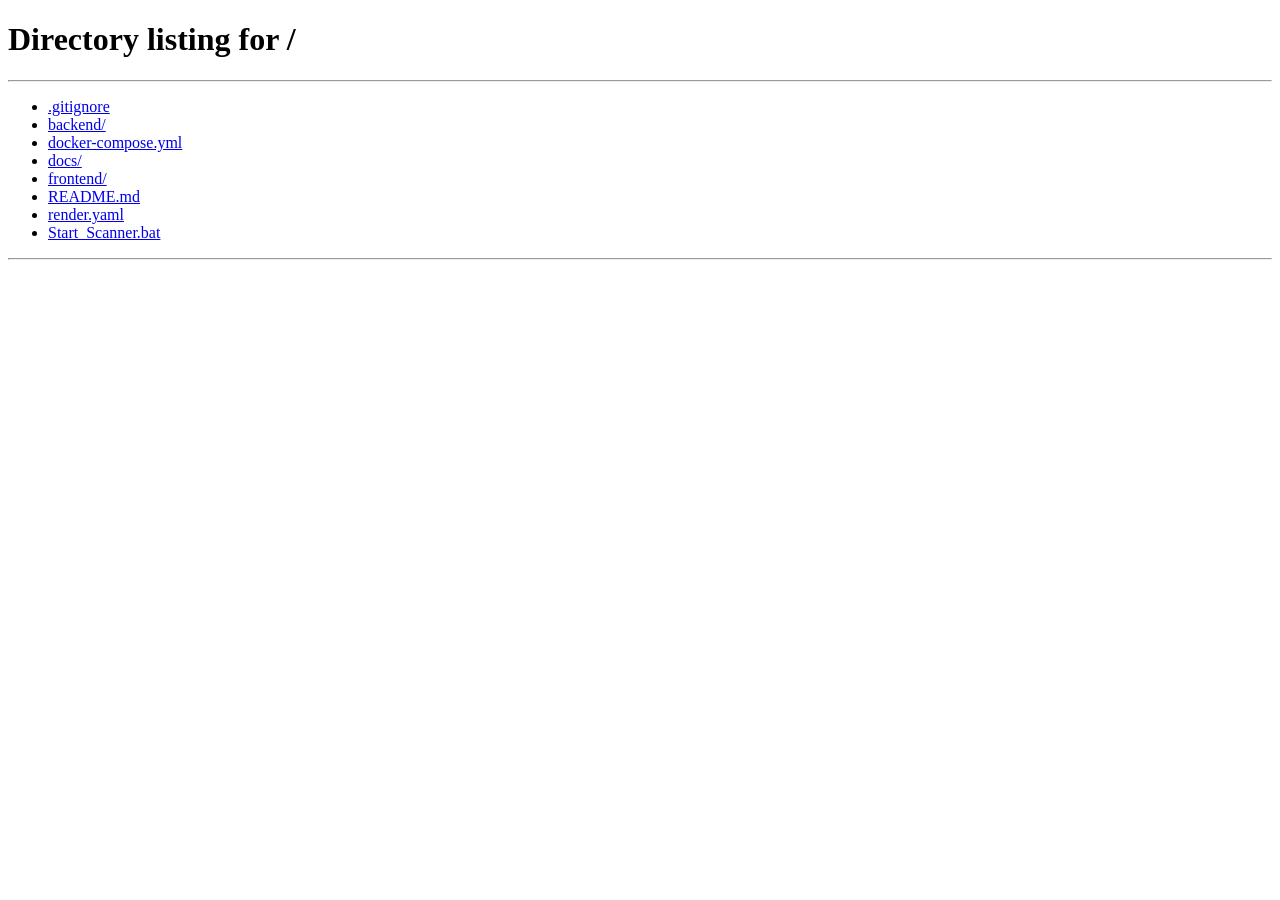
==== frontend/admin.html @ de0b8cde "Build responsive multi-page scanner dashboard and trade journal" ====
<!DOCTYPE html>
<html lang="en">
<head>
    <meta charset="UTF-8">
    <meta name="viewport" content="width=device-width, initial-scale=1.0">
    <title>Admin Console | PUMP_SCANNER</title>
    <meta name="description" content="Monitor active socket threads, memory logs, and update system scanner configurations and role feature flags.">
    
    <!-- Custom Cyberpunk Google Fonts -->
    <link rel="preconnect" href="https://fonts.googleapis.com">
    <link rel="preconnect" href="https://fonts.gstatic.com" crossorigin>
    <link href="https://fonts.googleapis.com/css2?family=Chakra+Petch:ital,wght@0,300;0,400;0,500;0,600;0,700;1,300;1,400&family=Share+Tech+Mono&display=swap" rel="stylesheet">
    
    <!-- Font Awesome Icons -->
    <link rel="stylesheet" href="https://cdnjs.cloudflare.com/ajax/libs/font-awesome/6.4.0/css/all.min.css">
    
    <!-- Local Stylesheet -->
    <link rel="stylesheet" href="style.css">
    <!-- TradingView widget client -->
    <script type="text/javascript" src="https://s3.tradingview.com/tv.js"></script>
</head>
<body>
    <div class="scanlines"></div>
    <div class="glow-orb orb-1"></div>
    <div class="glow-orb orb-2"></div>
    <div class="terminal-container">
        <header class="terminal-header">
            <div class="header-logo">
                <div class="pulse-icon red-pulse" id="scanner-state-pulse"></div>
                <h1>PUMP_SCANNER//<span class="version-tag">v2.2.0-ACCUM</span></h1>
            </div>
            
            <!-- Navigation Tabs (desktop) -->
            <nav class="header-nav" id="header-nav" style="display: none;">
                <a href="/" class="nav-item" id="nav-dashboard">
                    <i class="fa-solid fa-chart-pie"></i> <span data-translate="DASHBOARD">DASHBOARD</span>
                </a>
                <a href="/admin" class="nav-item" id="nav-admin" style="display: none;">
                    <i class="fa-solid fa-user-shield"></i> <span data-translate="ADMIN_CONSOLE">ADMIN_CONSOLE</span>
                </a>
                <a href="/calculator" class="nav-item" id="nav-compound">
                    <i class="fa-solid fa-calculator"></i> <span data-translate="COMPOUND_INTEREST">COMPOUND INTEREST</span>
                </a>
                <a href="/trades" class="nav-item" id="nav-ledger">
                    <i class="fa-solid fa-book"></i> <span data-translate="MY_TRADES_LEDGER">MY_TRADES (🔒)</span>
                </a>
            </nav>
            
            <!-- Toggles Deck -->
            <div class="header-controls">
                <!-- User Profile Badge -->
                <div class="user-profile-badge" id="user-profile-badge" style="display: none;">
                    <img src="" alt="Avatar" id="user-avatar" class="user-avatar">
                    <div class="user-info-text">
                        <span id="user-name" class="user-name">Loading...</span>
                        <span id="user-role-badge" class="badge">USER</span>
                    </div>
                    <button type="button" class="btn-logout" id="btn-logout" title="Sign Out">
                        <i class="fa-solid fa-right-from-bracket"></i>
                    </a>
                </div>

                <button type="button" class="btn-control" id="btn-theme-toggle" title="Toggle Light/Dark Mode">
                    <i class="fa-solid fa-moon"></i>
                </a>
                <button type="button" class="btn-control" id="btn-lang-toggle" title="Switch Language">
                    <span>ES</span>
                </a>
            </div>

            <div class="header-stats">
                <div class="stat-box">
                    <span class="stat-label" data-translate="SYSTEM_STATUS">SYSTEM_STATUS</span>
                    <span class="stat-value text-red" id="system-status-text">OFFLINE</span>
                </div>
                <div class="stat-box">
                    <span class="stat-label" data-translate="TRACKED_PAIRS">TRACKED_PAIRS</span>
                    <span class="stat-value text-cyan" id="tracked-pairs-count">0</span>
                </div>
                <div class="stat-box">
                    <span class="stat-label" data-translate="RATE_LIMIT">RATE_LIMIT</span>
                    <span class="stat-value text-green" id="rate-limit-status">NOMINAL</span>
                </div>
            </div>
        </header>
        <div class="mobile-status-strip" id="mobile-status-strip" style="display:none;">
            <div class="mss-item">
                <span class="mss-dot" id="mss-pulse"></span>
                <span class="mss-label" id="mss-status">OFFLINE</span>
            </div>
            <div class="mss-item">
                <i class="fa-solid fa-satellite-dish"></i>
                <span id="mss-pairs">0 PAIRS</span>
            </div>
            <div class="mss-item">
                <i class="fa-solid fa-signal"></i>
                <span id="mss-rate">NOMINAL</span>
            </div>
            <button class="mss-settings-btn" id="btn-mobile-settings" title="Settings">
                <i class="fa-solid fa-sliders"></i>
            </button>
        </div>
        <section class="grid-panel admin-console-panel" id="admin-console-panel" style="margin-top: 15px;">
            <div class="panel-header" style="justify-content: space-between; align-items: center; width: 100%;">
                <div style="display: flex; align-items: center; gap: 10px;">
                    <i class="fa-solid fa-user-shield text-gold"></i>
                    <h2>ADMIN_CONSOLE // <span class="version-tag text-gold" id="admin-sub-title">USER_ROLES</span></h2>
                </div>
                <div class="admin-tab-group" style="display: flex; gap: 10px;">
                    <button class="btn btn-sm btn-outline active" id="admin-tab-users" style="padding: 4px 10px; font-size: 11px;"><i class="fa-solid fa-users"></i> CMDB USER MANAGER</button>
                    <button class="btn btn-sm btn-outline" id="admin-tab-features" style="padding: 4px 10px; font-size: 11px;"><i class="fa-solid fa-toggle-on"></i> FEATURE FLAGS</button>
                    <button class="btn btn-sm btn-outline" id="admin-tab-stats" style="padding: 4px 10px; font-size: 11px;"><i class="fa-solid fa-chart-line"></i> SYSTEM MONITOR</button>
                </div>
            </div>
            <div class="panel-body flex-column">
                <!-- Tab Content: User Manager -->
                <div id="admin-view-users" class="admin-sub-view">
                    <div class="table-wrapper">
                        <table class="watchlist-table admin-users-table">
                            <thead>
                                <tr>
                                    <th>Name</th>
                                    <th>Email / ID</th>
                                    <th>Role Status</th>
                                    <th>Created At</th>
                                    <th>DB Actions</th>
                                </tr>
                            </thead>
                            <tbody id="admin-users-table-body">
                                <tr>
                                    <td colspan="5" class="table-placeholder">Loading users database...</td>
                                </tr>
                            </tbody>
                        </table>
                    </div>
                </div>
                
                <!-- Tab Content: System Diagnostics -->
                <div id="admin-view-stats" class="admin-sub-view" style="display: none;">
                    <div class="admin-stats-grid">
                        <div class="stat-card">
                            <i class="fa-solid fa-users fa-2x text-blue"></i>
                            <div class="stat-value" id="stat-total-users">0</div>
                            <div class="stat-label">TOTAL REGISTERED USERS</div>
                        </div>
                        <div class="stat-card">
                            <i class="fa-solid fa-key fa-2x text-green"></i>
                            <div class="stat-value" id="stat-active-sessions">0</div>
                            <div class="stat-label">ACTIVE SESSIONS</div>
                        </div>
                        <div class="stat-card">
                            <i class="fa-solid fa-satellite fa-2x text-orange"></i>
                            <div class="stat-value" id="stat-monitored-pairs">0</div>
                            <div class="stat-label">MONITORED PAIRS</div>
                        </div>
                        <div class="stat-card">
                            <i class="fa-solid fa-bell fa-2x text-red"></i>
                            <div class="stat-value" id="stat-alerts-dispatched">0</div>
                            <div class="stat-label">ALERTS DISPATCHED</div>
                        </div>
                    </div>
                </div>

                <!-- Tab Content: Feature Flags Manager -->
                <div id="admin-view-features" class="admin-sub-view" style="display: none;">
                    <div class="table-wrapper">
                        <table class="watchlist-table admin-features-table">
                            <thead>
                                <tr>
                                    <th style="text-align: left;">Role</th>
                                    <th>Webhook URL Settings</th>
                                    <th>LLM Integration (SSO)</th>
                                    <th>Compound Calculator</th>
                                    <th>Trades Ledger</th>
                                    <th>Intelligence Simulator</th>
                                </tr>
                            </thead>
                            <tbody id="admin-features-table-body">
                                <tr>
                                    <td colspan="6" class="table-placeholder">Loading features configuration...</td>
                                </tr>
                            </tbody>
                        </table>
                    </div>
                </div>
            </div>
        </section>
    </div>
    
    <div id="login-overlay" class="login-overlay" style="display: none;">
        <div class="login-card">
            <!-- Dev notification for confirmation/reset codes -->
            <div id="dev-code-toast" class="dev-code-toast" style="display: none;">
                <i class="fa-solid fa-bug text-orange"></i>
                <div class="toast-content" style="flex: 1; text-align: left;">
                    <strong style="color: var(--orange); font-size: 11px;">DEVELOPER NOTIFICATION:</strong>
                    <div id="dev-code-text" style="font-family: monospace; font-size: 13px; color: #fff; margin-top: 2px;">Code: 123456</div>
                </div>
            </div>

            <div class="login-logo">
                <div class="pulse-icon red-pulse"></div>
                <h2>PUMP_SCANNER//<span class="version-tag">PORTAL</span></h2>
            </div>
            <p class="login-subtitle">SECURE TERMINAL ACCESS GATED</p>
            
            <!-- Views container -->
            <!-- 1. LOGIN / SIGNUP VIEW -->
            <div id="auth-panel-main">
                <div class="auth-tabs">
                    <button class="auth-tab active" id="tab-login">SIGN IN</button>
                    <button class="auth-tab" id="tab-signup">REGISTER</button>
                </div>
                
                <!-- LOGIN FORM -->
                <form id="form-login" class="auth-form-sub">
                    <div class="form-group">
                        <label>USERNAME OR EMAIL</label>
                        <input type="text" id="login-username" required placeholder="admin / email@example.com">
                    </div>
                    <div class="form-group">
                        <label>PASSWORD</label>
                        <div class="password-input-wrapper">
                            <input type="password" id="login-password" required placeholder="••••••••">
                            <button type="button" class="btn-toggle-password" onclick="togglePasswordVisibility('login-password')">
                                <i class="fa-solid fa-eye"></i>
                            </button>
                        </div>
                    </div>
                    <button type="submit" class="btn btn-primary btn-block" style="margin-top: 15px;">AUTHENTICATE</button>
                    <p class="auth-footer-link" style="margin-top: 12px; font-size: 11px; text-align: center;"><a href="#" id="link-forgot-password" style="color: var(--yellow); text-decoration: none;">Forgot password?</a></p>
                </form>
                
                <!-- SIGNUP FORM -->
                <form id="form-signup" class="auth-form-sub" style="display: none;">
                    <div class="form-group">
                        <label>FULL NAME</label>
                        <input type="text" id="signup-name" required placeholder="John Doe">
                    </div>
                    <div class="form-group">
                        <label>EMAIL ADDRESS</label>
                        <input type="email" id="signup-email" required placeholder="name@domain.com">
                    </div>
                    <div class="form-group">
                        <label>PASSWORD</label>
                        <div class="password-input-wrapper">
                            <input type="password" id="signup-password" required placeholder="Min 6 characters">
                            <button type="button" class="btn-toggle-password" onclick="togglePasswordVisibility('signup-password')">
                                <i class="fa-solid fa-eye"></i>
                            </button>
                        </div>
                    </div>
                    <button type="submit" class="btn btn-primary btn-block" style="margin-top: 15px;">CREATE ACCOUNT</button>
                </form>
            </div>
            
            <!-- 2. CONFIRM EMAIL VIEW -->
            <div id="auth-panel-confirm" style="display: none;">
                <h3 class="auth-view-title" style="margin-top: 10px; color: var(--blue);"><i class="fa-regular fa-envelope"></i> CONFIRM YOUR EMAIL</h3>
                <p class="auth-view-desc" style="font-size: 11px; color: var(--text-dim); margin-top: 5px; line-height: 1.4;">A 6-digit confirmation code has been generated. Enter it below to verify your email address.</p>
                <form id="form-confirm" style="margin-top: 15px;">
                    <div class="form-group">
                        <label>CONFIRMATION CODE</label>
                        <input type="text" id="confirm-code" required maxlength="6" placeholder="123456" style="text-align: center; font-size: 18px; letter-spacing: 4px; font-family: monospace;">
                    </div>
                    <button type="submit" class="btn btn-primary btn-block" style="margin-top: 15px;">VERIFY EMAIL</button>
                    <p class="auth-footer-link" style="margin-top: 12px; font-size: 11px; text-align: center;"><a href="#" id="link-confirm-back" style="color: var(--yellow); text-decoration: none;">Back to Sign In</a></p>
                </form>
            </div>
            
            <!-- 3. FORGOT PASSWORD VIEW -->
            <div id="auth-panel-forgot" style="display: none;">
                <h3 class="auth-view-title" style="margin-top: 10px; color: var(--orange);"><i class="fa-solid fa-key"></i> RESET PASSWORD</h3>
                <p class="auth-view-desc" style="font-size: 11px; color: var(--text-dim); margin-top: 5px; line-height: 1.4;">Enter your registered email address to request a security reset code.</p>
                <form id="form-forgot" style="margin-top: 15px;">
                    <div class="form-group">
                        <label>EMAIL ADDRESS</label>
                        <input type="email" id="forgot-email" required placeholder="name@domain.com">
                    </div>
                    <button type="submit" class="btn btn-primary btn-block" style="margin-top: 15px;">REQUEST RESET CODE</button>
                    <p class="auth-footer-link" style="margin-top: 12px; font-size: 11px; text-align: center;"><a href="#" id="link-forgot-back" style="color: var(--yellow); text-decoration: none;">Back to Sign In</a></p>
                </form>
            </div>
            
            <!-- 4. RESET PASSWORD VIEW -->
            <div id="auth-panel-reset" style="display: none;">
                <h3 class="auth-view-title" style="margin-top: 10px; color: var(--red);"><i class="fa-solid fa-lock"></i> ENTER NEW PASSWORD</h3>
                <p class="auth-view-desc" style="font-size: 11px; color: var(--text-dim); margin-top: 5px; line-height: 1.4;">A reset code has been generated. Enter the code and your new password below.</p>
                <form id="form-reset" style="margin-top: 15px;">
                    <div class="form-group">
                        <label>RESET SECURITY CODE</label>
                        <input type="text" id="reset-token" required placeholder="123456" style="text-align: center; font-size: 16px; letter-spacing: 2px; font-family: monospace;">
                    </div>
                    <div class="form-group">
                        <label>NEW PASSWORD</label>
                        <div class="password-input-wrapper">
                            <input type="password" id="reset-password" required placeholder="Min 6 characters">
                            <button type="button" class="btn-toggle-password" onclick="togglePasswordVisibility('reset-password')">
                                <i class="fa-solid fa-eye"></i>
                            </button>
                        </div>
                    </div>
                    <button type="submit" class="btn btn-primary btn-block" style="margin-top: 15px;">UPDATE PASSWORD</button>
                    <p class="auth-footer-link" style="margin-top: 12px; font-size: 11px; text-align: center;"><a href="#" id="link-reset-back" style="color: var(--yellow); text-decoration: none;">Back to Sign In</a></p>
                </form>
            </div>
            
            <!-- Pre-seeded hint for testers -->
            <div class="preseeded-hint" style="margin-top: 20px; padding-top: 12px; border-top: 1px dashed var(--border-color); font-size: 10px; color: var(--text-dim); text-align: left; line-height: 1.5;">
                <p style="font-weight: bold; color: var(--yellow); margin-bottom: 4px; letter-spacing: 0.5px;">DEVELOPMENT TEST CREDENTIALS:</p>
                <div style="display: flex; justify-content: space-between;">
                    <span>ADMIN: <code style="color: #fff; background: rgba(255,255,255,0.08); padding: 1px 4px; border-radius: 2px;">admin</code> / <code style="color: #fff; background: rgba(255,255,255,0.08); padding: 1px 4px; border-radius: 2px;">admin</code></span>
                    <span>USER: <code style="color: #fff; background: rgba(255,255,255,0.08); padding: 1px 4px; border-radius: 2px;">user</code> / <code style="color: #fff; background: rgba(255,255,255,0.08); padding: 1px 4px; border-radius: 2px;">user</code></span>
                </div>
            </div>
        </div>
    </div>
    <div id="ledger-locked-modal" class="modal-overlay" style="display: none;">
        <div class="modal-content glass-card">
            <div class="modal-header">
                <h3 class="text-orange"><i class="fa-solid fa-lock"></i> TRADES LEDGER UNLOCK REQUIREMENT</h3>
                <button class="btn-close-modal" id="btn-close-ledger-modal">&times;</button>
            </div>
            <div class="modal-body text-center">
                <div class="lock-visual-container">
                    <i class="fa-solid fa-user-lock fa-4x text-orange glow-text-orange"></i>
                </div>
                <h4 class="premium-feature-title">MY TRADES LEDGER (PREMIUM ANALYTICAL TOOL)</h4>
                <p class="modal-desc">
                    The Trades Ledger is an advanced analytical feature designed to automatically record, track, and score your breakout trade ideas taken directly from the live terminal feed.
                </p>
                <div class="premium-tier-details">
                    <div class="premium-badge-group">
                        <span class="badge badge-bd">BLACK DIAMOND</span>
                        <span class="badge badge-prem">PREMIUM ONLY</span>
                    </div>
                    <p class="stripe-hint">
                        Stripe payment integration & automated subscription billing is currently in staging/development.
                    </p>
                </div>
                <div class="modal-actions">
                    <button class="btn btn-primary" id="btn-close-ledger-modal-ok">ACKNOWLEDGE</button>
                </div>
            </div>
        </div>
    </div>
    <nav class="mobile-bottom-nav" id="mobile-bottom-nav" style="display:none;">
            <a href="/#radar" class="mob-nav-btn" id="mob-btn-dash">
                <i class="fa-solid fa-chart-pie"></i>
                <span>RADAR</span>
            </a>
            <a href="/#accum" class="mob-nav-btn" id="mob-btn-accum">
                <i class="fa-solid fa-magnifying-glass-chart"></i>
                <span>ACCUM</span>
            </a>
            <a href="/#watchlist" class="mob-nav-btn" id="mob-btn-watchlist">
                <i class="fa-solid fa-table-list"></i>
                <span>WATCH</span>
            </a>
            <a href="/calculator" class="mob-nav-btn" id="mob-btn-calc">
                <i class="fa-solid fa-calculator"></i>
                <span>CALC</span>
            </a>
            <a href="/trades" class="mob-nav-btn" id="mob-btn-trades">
                <i class="fa-solid fa-book"></i>
                <span>MY TRADES</span>
            </a>
            <a href="/admin" class="mob-nav-btn" id="mob-btn-admin" style="display:none;">
                <i class="fa-solid fa-user-shield"></i>
                <span>ADMIN</span>
            </a>
        </nav>
    <div class="mobile-drawer" id="mobile-drawer">
            <div class="drawer-handle"></div>
            <div class="drawer-header">
                <div style="display:flex;align-items:center;gap:8px;">
                    <i class="fa-solid fa-sliders text-cyan"></i>
                    <span class="drawer-title" data-translate="CONTROL_DECK">CONTROL_DECK</span>
                </div>
                <button class="drawer-close-btn" id="btn-drawer-close"><i class="fa-solid fa-xmark"></i></button>
            </div>
            <div class="drawer-body">
                <!-- Scanner Engine Controls -->
                <div class="drawer-section">
                    <div class="drawer-section-title">SCANNER ENGINE</div>
                    <div class="drawer-action-row">
                        <button class="btn btn-primary" id="btn-start-scanner-mobile">
                            <i class="fa-solid fa-play"></i> <span data-translate="START_SCANNER">START</span>
                        </button>
                        <button class="btn btn-danger disabled" id="btn-stop-scanner-mobile" disabled>
                            <i class="fa-solid fa-stop"></i> <span data-translate="STOP_SCANNER">STOP</span>
                        </button>
                    </div>
                </div>
                <!-- Quick Stats -->
                <div class="drawer-section">
                    <div class="drawer-section-title">LIVE STATS</div>
                    <div class="drawer-stats-grid">
                        <div class="drawer-stat">
                            <span class="drawer-stat-label" data-translate="SYSTEM_STATUS">STATUS</span>
                            <span class="drawer-stat-value text-red" id="drawer-status-text">OFFLINE</span>
                        </div>
                        <div class="drawer-stat">
                            <span class="drawer-stat-label" data-translate="TRACKED_PAIRS">PAIRS</span>
                            <span class="drawer-stat-value text-cyan" id="drawer-pairs-count">0</span>
                        </div>
                        <div class="drawer-stat">
                            <span class="drawer-stat-label" data-translate="RATE_LIMIT">RATE</span>
                            <span class="drawer-stat-value text-green" id="drawer-rate-status">NOMINAL</span>
                        </div>
                    </div>
                </div>
                <!-- Config Form (mirror of desktop) -->
                <div class="drawer-section drawer-config">
                    <div class="drawer-section-title">CONFIGURATION</div>
                    <div class="form-group">
                        <label>SCAN INTERVAL (SEC)</label>
                        <input type="number" id="mob-interval-sec" min="10" max="3600" placeholder="30">
                    </div>
                    <div class="form-group">
                        <label>MAX PAIRS</label>
                        <input type="number" id="mob-max-pairs" min="5" max="500" placeholder="50">
                    </div>
                    <div class="form-row">
                        <div class="form-group">
                            <label>VOL GATE</label>
                            <div class="input-suffix">
                                <input type="number" id="mob-vol-threshold" step="0.1" min="1" max="20" placeholder="3.0">
                                <span class="suffix">x</span>
                            </div>
                        </div>
                        <div class="form-group">
                            <label>PRICE GATE</label>
                            <div class="input-suffix">
                                <input type="number" id="mob-price-threshold" step="0.1" min="0.1" max="15" placeholder="1.5">
                                <span class="suffix">%</span>
                            </div>
                        </div>
                    </div>
                    <button class="btn btn-secondary btn-block" id="btn-save-settings-mobile">
                        <i class="fa-solid fa-floppy-disk"></i> SAVE CONFIG
                    </button>
                </div>
                <!-- Exchanges -->  
                <div class="drawer-section">
                    <div class="drawer-section-title">EXCHANGES</div>
                    <div class="drawer-chip-group">
                        <label class="drawer-chip">
                            <input type="checkbox" id="mob-chk-binance" checked> BINANCE
                        </label>
                        <label class="drawer-chip">
                            <input type="checkbox" id="mob-chk-bybit"> BYBIT
                        </label>
                        <label class="drawer-chip">
                            <input type="checkbox" id="mob-chk-hyperliquid"> HYPERLIQUID
                        </label>
                        <label class="drawer-chip">
                            <input type="checkbox" id="mob-chk-spot" checked> SPOT
                        </label>
                        <label class="drawer-chip">
                            <input type="checkbox" id="mob-chk-futures"> FUTURES
                        </label>
                    </div>
                </div>
                <!-- Simulate -->
                <div class="drawer-section" id="mobile-simulation-section" style="display: none;">
                    <div class="drawer-section-title">SIMULATE ALERT</div>
                    <button class="btn btn-neon btn-block" id="btn-sim-mobile">
                        <i class="fa-solid fa-bolt"></i> FIRE SIMULATED ALERT
                    </button>
                </div>
                <!-- Theme & Lang -->
                <div class="drawer-section">
                    <div class="drawer-section-title">APPEARANCE</div>
                    <div class="drawer-action-row">
                        <button class="btn btn-secondary" id="btn-theme-mobile">
                            <i class="fa-solid fa-moon"></i> THEME
                        </button>
                        <button class="btn btn-secondary" id="btn-lang-mobile">
                            <i class="fa-solid fa-language"></i> <span id="drawer-lang-label">ES</span>
                        </button>
                        <button class="btn btn-danger" id="btn-logout-mobile">
                            <i class="fa-solid fa-right-from-bracket"></i> SIGN OUT
                        </button>
                    </div>
                </div>
            </div>
        </div>

    <!-- App scripts -->
    <script type="module" src="common.js"></script>
    <script type="module" src="admin.js"></script>
</body>
</html>
---- frontend/style.css ----
/* -------------------------------------------------------------------------- */
/* 1. CORE DESIGN SYSTEM & VARIABLES                                          */
/* -------------------------------------------------------------------------- */

:root {
    --bg-base: #06090f;
    --bg-surface: #0c111c;
    --bg-surface-glow: #121a2c;
    --border-color: #1a2538;
    --border-color-glow: #283a58;
    
    /* Neon Colors */
    --cyan: #00f0ff;
    --cyan-glow: rgba(0, 240, 255, 0.25);
    --green: #39ff14;
    --green-glow: rgba(57, 255, 20, 0.25);
    --orange: #ff5e00;
    --orange-glow: rgba(255, 94, 0, 0.25);
    --red: #ff0055;
    --red-glow: rgba(255, 0, 85, 0.25);
    --purple: #bf5fff;
    --purple-glow: rgba(191, 95, 255, 0.25);
    --yellow: #f0c000;
    --yellow-glow: rgba(240, 192, 0, 0.25);
    
    /* Text states */
    --text-primary: #e2eaf4;
    --text-secondary: #8b9bb4;
    --text-dim: #4f5d75;
    
    /* Font families */
    --font-mono: 'Share Tech Mono', monospace;
    --font-sans: 'Chakra Petch', sans-serif;
    
    --transition-fast: 0.15s ease;
    --transition-norm: 0.3s cubic-bezier(0.16, 1, 0.3, 1);
}

/* Light Mode Theme Overrides */
body.light-mode {
    --bg-base: #f0f3f6;
    --bg-surface: #ffffff;
    --bg-surface-glow: #eef2f7;
    --border-color: #d1d9e6;
    --border-color-glow: #a4b3cc;
    
    /* Light Theme Text states */
    --text-primary: #1e293b;
    --text-secondary: #64748b;
    --text-dim: #94a3b8;
    
    /* High-contrast colors for Light Mode */
    --cyan: #008fa3;
    --cyan-glow: rgba(0, 143, 163, 0.15);
    --green: #0e8a16;
    --green-glow: rgba(14, 138, 22, 0.15);
    --orange: #c85300;
    --orange-glow: rgba(200, 83, 0, 0.15);
    --red: #d10043;
    --red-glow: rgba(209, 0, 67, 0.15);
    --purple: #8b2be2;
    --purple-glow: rgba(139, 43, 226, 0.15);
    --yellow: #b58a00;
    --yellow-glow: rgba(181, 138, 0, 0.15);
}

body.light-mode .scanlines {
    opacity: 0.1;
}

body.light-mode .glow-orb {
    opacity: 0.04;
}

body.light-mode .btn-secondary {
    background-color: var(--bg-surface-glow);
    color: var(--text-primary);
    border-color: var(--border-color-glow);
}
body.light-mode .btn-secondary:hover {
    background-color: var(--border-color);
    border-color: var(--text-secondary);
}

/* Reset and Globals */
* {
    box-sizing: border-box;
    margin: 0;
    padding: 0;
    font-family: var(--font-sans);
}

body {
    background-color: var(--bg-base);
    color: var(--text-primary);
    overflow-x: hidden;
    overflow-y: auto;
    min-height: 100vh;
    width: 100%;
    position: relative;
}

img,
canvas,
iframe,
video {
    max-width: 100%;
}

input,
select,
textarea,
button {
    max-width: 100%;
}

/* Custom Scrollbars */
::-webkit-scrollbar {
    width: 6px;
    height: 6px;
}
::-webkit-scrollbar-track {
    background: var(--bg-base);
}
::-webkit-scrollbar-thumb {
    background: var(--border-color);
    border-radius: 3px;
}
::-webkit-scrollbar-thumb:hover {
    background: var(--border-color-glow);
}

/* -------------------------------------------------------------------------- */
/* 2. BACKGROUND ATMOSPHERICS                                                */
/* -------------------------------------------------------------------------- */

/* Scanline Effect */
.scanlines {
    position: fixed;
    top: 0;
    left: 0;
    width: 100vw;
    height: 100vh;
    background: linear-gradient(
        rgba(18, 16, 16, 0) 50%, 
        rgba(0, 0, 0, 0.25) 50%
    );
    background-size: 100% 4px;
    z-index: 100;
    pointer-events: none;
    opacity: 0.7;
}

/* Background Glow Orbs */
.glow-orb {
    position: absolute;
    border-radius: 50%;
    filter: blur(150px);
    z-index: 0;
    pointer-events: none;
    opacity: 0.12;
}
.orb-1 {
    width: 600px;
    height: 600px;
    top: -200px;
    left: -150px;
    background-color: var(--cyan);
}
.orb-2 {
    width: 500px;
    height: 500px;
    bottom: -150px;
    right: -100px;
    background-color: var(--red);
}

/* -------------------------------------------------------------------------- */
/* 3. LAYOUT STRUCTURE                                                        */
/* -------------------------------------------------------------------------- */

.terminal-container {
    position: relative;
    z-index: 10;
    display: flex;
    flex-direction: column;
    min-height: 100vh;
    height: auto;
    padding: 16px;
    gap: 16px;
    width: 100%;
    max-width: 100%;
}

/* Header styling */
.terminal-header {
    display: flex;
    justify-content: space-between;
    align-items: center;
    background-color: var(--bg-surface);
    border: 1px solid var(--border-color);
    padding: 12px 24px;
    border-radius: 4px;
    box-shadow: 0 4px 24px rgba(0,0,0,0.4);
    position: sticky;
    top: 16px;
    z-index: 7000;
    flex-wrap: wrap;
    gap: 12px;
}
.terminal-header::after {
    content: '';
    position: absolute;
    bottom: 0;
    left: 0;
    width: 100%;
    height: 1px;
    background: linear-gradient(90deg, transparent, var(--border-color-glow), transparent);
}

/* Header Controls (Theme & Lang Toggles) */
.header-controls {
    display: flex;
    gap: 8px;
    align-items: center;
    margin-left: 20px;
    margin-right: auto;
}
.btn-control {
    background: transparent;
    border: 1px solid var(--border-color);
    color: var(--text-secondary);
    padding: 6px 12px;
    font-family: var(--font-mono);
    font-size: 11px;
    font-weight: bold;
    border-radius: 3px;
    cursor: pointer;
    transition: all var(--transition-fast);
    display: flex;
    align-items: center;
    justify-content: center;
    min-width: 34px;
    height: 30px;
}
.btn-control:hover {
    border-color: var(--cyan);
    color: var(--cyan);
    background-color: rgba(0, 240, 255, 0.05);
    box-shadow: 0 0 8px var(--cyan-glow);
}

.header-logo {
    display: flex;
    align-items: center;
    gap: 12px;
}
.header-logo h1 {
    font-size: 22px;
    letter-spacing: 1.5px;
    font-weight: 700;
    color: var(--text-primary);
}
.version-tag {
    font-family: var(--font-mono);
    color: var(--cyan);
    font-size: 13px;
    margin-left: 6px;
    font-weight: normal;
}

.pulse-icon {
    width: 12px;
    height: 12px;
    border-radius: 50%;
}
.red-pulse {
    background-color: var(--red);
    box-shadow: 0 0 10px var(--red);
    animation: pulse 1.8s infinite ease-in-out;
}
.green-pulse {
    background-color: var(--green);
    box-shadow: 0 0 10px var(--green);
    animation: pulse 1.2s infinite ease-in-out;
}

@keyframes pulse {
    0% { transform: scale(0.9); opacity: 0.6; }
    50% { transform: scale(1.15); opacity: 1; box-shadow: 0 0 14px currentColor; }
    100% { transform: scale(0.9); opacity: 0.6; }
}

.header-stats {
    display: flex;
    gap: 32px;
}
.stat-box {
    display: flex;
    flex-direction: column;
    align-items: flex-end;
}
.stat-label {
    font-family: var(--font-mono);
    font-size: 10px;
    color: var(--text-secondary);
    letter-spacing: 0.8px;
}
.stat-value {
    font-family: var(--font-mono);
    font-size: 16px;
    font-weight: bold;
}

/* Grid layout - 4 columns: Control | Breakout | Accum Radar | Telemetry */
.terminal-grid {
    display: grid;
    grid-template-columns:
        minmax(260px, 300px)
        minmax(280px, 1fr)
        minmax(280px, 320px)
        minmax(360px, 1.6fr);
    gap: 16px;
    flex: 1;
    min-height: 0;
    width: 100%;
    max-width: 100%;
}

.terminal-grid > *,
.grid-panel,
.inner-panel,
.panel-body,
.form-row > *,
.header-nav,
.header-controls,
.header-stats {
    min-width: 0;
}

/* Panel Containers */
.grid-panel {
    background-color: var(--bg-surface);
    border: 1px solid var(--border-color);
    border-radius: 4px;
    display: flex;
    flex-direction: column;
    min-height: 0; /* Important for child flex layouts */
    transition: border-color var(--transition-norm);
}
.grid-panel:hover {
    border-color: var(--border-color-glow);
}

.panel-header {
    display: flex;
    align-items: center;
    gap: 10px;
    padding: 12px 16px;
    background-color: rgba(255, 255, 255, 0.015);
    border-bottom: 1px solid var(--border-color);
}
.panel-header h2 {
    font-family: var(--font-mono);
    font-size: 14px;
    letter-spacing: 1px;
    font-weight: 500;
}

.panel-body {
    padding: 16px;
    flex: 1;
    overflow-y: auto;
    min-height: 0;
}
.flex-column {
    display: flex;
    flex-direction: column;
}

/* -------------------------------------------------------------------------- */
/* 4. COMPONENT STYLING: LEFT COLUMN                                         */
/* -------------------------------------------------------------------------- */

.action-buttons {
    display: flex;
    gap: 10px;
}

.btn {
    display: flex;
    align-items: center;
    justify-content: center;
    gap: 8px;
    font-family: var(--font-mono);
    font-size: 12px;
    font-weight: bold;
    padding: 10px 14px;
    border-radius: 3px;
    cursor: pointer;
    border: 1px solid transparent;
    transition: all var(--transition-fast);
    flex: 1;
}

.btn-primary {
    background-color: rgba(0, 240, 255, 0.1);
    color: var(--cyan);
    border-color: var(--cyan);
}
.btn-primary:hover:not(.disabled) {
    background-color: var(--cyan);
    color: var(--bg-base);
    box-shadow: 0 0 12px var(--cyan);
}

.btn-danger {
    background-color: rgba(255, 0, 85, 0.1);
    color: var(--red);
    border-color: var(--red);
}
.btn-danger:hover:not(.disabled) {
    background-color: var(--red);
    color: var(--text-primary);
    box-shadow: 0 0 12px var(--red);
}

.btn-secondary {
    background-color: var(--bg-surface-glow);
    color: var(--text-primary);
    border-color: var(--border-color-glow);
    width: 100%;
}
.btn-secondary:hover {
    background-color: var(--border-color-glow);
    border-color: var(--text-secondary);
}

.btn-neon {
    background-color: rgba(255, 94, 0, 0.1);
    color: var(--orange);
    border-color: var(--orange);
    width: 100%;
}
.btn-neon:hover {
    background-color: var(--orange);
    color: var(--text-primary);
    box-shadow: 0 0 12px var(--orange);
}

.btn.disabled, .btn:disabled {
    opacity: 0.35;
    cursor: not-allowed;
    box-shadow: none !important;
}

.divider {
    height: 1px;
    background-color: var(--border-color);
    margin: 16px 0;
}

/* Config form inputs */
.config-form {
    display: flex;
    flex-direction: column;
    gap: 12px;
}
.form-group {
    display: flex;
    flex-direction: column;
    gap: 6px;
}
.form-row {
    display: grid;
    grid-template-columns: repeat(2, minmax(0, 1fr));
    gap: 12px;
}

.form-group,
.form-actions,
.action-buttons {
    min-width: 0;
    max-width: 100%;
}

.form-group input,
.form-group select,
.form-group textarea,
.form-actions .btn {
    width: 100%;
}

.btn {
    min-width: 0;
}

.btn span,
.panel-header h2,
.form-group label,
.stat-label,
.stat-value {
    overflow-wrap: anywhere;
}

.form-group label {
    font-family: var(--font-mono);
    font-size: 11px;
    color: var(--text-secondary);
    letter-spacing: 0.5px;
}

.input-with-icon {
    position: relative;
    display: flex;
    align-items: center;
}
.input-with-icon > i {
    position: absolute;
    left: 10px;
    font-size: 12px;
    z-index: 1;
    pointer-events: none;
}
.input-with-icon input {
    padding-left: 28px;
}
.input-with-icon > select {
    padding-left: 30px !important;
}

.advanced-integrations-panel .input-with-icon {
    min-width: 0;
}
.advanced-integrations-panel .input-with-icon > input,
.advanced-integrations-panel .input-with-icon > select {
    min-width: 0;
}
.advanced-integrations-panel #fg-llm-key-container > .input-with-icon > div {
    min-width: 0;
}
.advanced-integrations-panel #btn-llm-sso {
    flex: 0 0 auto;
    min-width: 78px;
}
.advanced-integrations-panel #btn-llm-sso i {
    position: static;
    transform: none;
    flex: 0 0 auto;
}

.integration-field {
    position: relative;
    display: block;
    width: 100%;
    min-width: 0;
}
.integration-field > i {
    position: absolute;
    left: 10px;
    top: 50%;
    z-index: 2;
    width: 12px;
    font-size: 11px;
    line-height: 1;
    text-align: center;
    transform: translateY(-50%);
    pointer-events: none;
}
.integration-field > input,
.integration-field > select {
    display: block;
    width: 100% !important;
    min-width: 0;
    height: 35px;
    padding: 7px 30px 7px 34px !important;
    background: var(--bg-base);
    border: 1px solid var(--border-color);
    border-radius: 3px;
    color: var(--text-primary);
    font-family: var(--font-mono);
    font-size: 11px;
    line-height: 19px;
}
.integration-field > select {
    appearance: auto;
}
.integration-action-row {
    display: grid;
    grid-template-columns: minmax(0, 1fr) auto;
    align-items: stretch;
    gap: 8px;
    width: 100%;
}
.integration-action-row #btn-llm-sso {
    width: auto;
    min-width: 82px;
    height: 35px;
    padding: 6px 10px;
    gap: 6px;
    white-space: nowrap;
    font-size: 9px;
}
.integration-action-row #btn-llm-sso > i {
    position: static !important;
    width: auto;
    transform: none !important;
}

@media (max-width: 420px) {
    .integration-action-row {
        grid-template-columns: 1fr;
    }
    .integration-action-row #btn-llm-sso {
        width: 100%;
    }
}

input[type="text"],
input[type="url"],
input[type="number"] {
    background-color: var(--bg-base);
    border: 1px solid var(--border-color);
    color: var(--text-primary);
    padding: 8px 12px;
    border-radius: 3px;
    font-size: 13px;
    width: 100%;
    outline: none;
    transition: all var(--transition-fast);
}
input[type="text"]:focus,
input[type="url"]:focus,
input[type="number"]:focus {
    border-color: var(--cyan);
    box-shadow: 0 0 6px var(--cyan-glow);
}

.input-suffix {
    position: relative;
    display: flex;
    align-items: center;
}
.input-suffix input {
    padding-right: 24px;
}
.suffix {
    position: absolute;
    right: 12px;
    font-family: var(--font-mono);
    font-size: 12px;
    color: var(--text-secondary);
}

/* Custom Checkbox Group */
.checkbox-group {
    display: flex;
    flex-direction: column;
    gap: 8px;
    background-color: var(--bg-base);
    border: 1px solid var(--border-color);
    padding: 8px 12px;
    border-radius: 3px;
}
.custom-checkbox {
    display: flex;
    align-items: center;
    position: relative;
    padding-left: 20px;
    cursor: pointer;
    font-size: 11px;
    font-family: var(--font-mono);
    user-select: none;
}
.custom-checkbox input {
    position: absolute;
    opacity: 0;
    cursor: pointer;
    height: 0;
    width: 0;
}
.checkmark {
    position: absolute;
    left: 0;
    height: 12px;
    width: 12px;
    background-color: var(--bg-surface);
    border: 1px solid var(--border-color-glow);
    border-radius: 2px;
}
.custom-checkbox:hover input ~ .checkmark {
    background-color: var(--bg-surface-glow);
}
.custom-checkbox input:checked ~ .checkmark {
    background-color: var(--cyan);
    border-color: var(--cyan);
}
.checkmark::after {
    content: "";
    position: absolute;
    display: none;
}
.custom-checkbox input:checked ~ .checkmark::after {
    display: block;
}
.custom-checkbox .checkmark::after {
    left: 4px;
    top: 1px;
    width: 3px;
    height: 6px;
    border: solid var(--bg-base);
    border-width: 0 2px 2px 0;
    transform: rotate(45deg);
}

.panel-subtext {
    font-size: 11px;
    color: var(--text-secondary);
    line-height: 1.4;
    margin: 4px 0 8px 0;
}

/* -------------------------------------------------------------------------- */
/* 5. COMPONENT STYLING: MIDDLE COLUMN (RADAR & BREAKOUTS)                    */
/* -------------------------------------------------------------------------- */

/* Pipeline Schematic */
.pipeline-schematic {
    display: flex;
    align-items: center;
    justify-content: space-between;
    background-color: var(--bg-base);
    border: 1px solid var(--border-color);
    border-radius: 4px;
    padding: 12px 8px;
    margin-bottom: 16px;
}

.pipeline-node {
    display: flex;
    flex-direction: column;
    align-items: center;
    flex: 1;
    position: relative;
    opacity: 0.3;
    transition: opacity var(--transition-norm);
}
.pipeline-node.active {
    opacity: 1;
}

.node-num {
    font-family: var(--font-mono);
    font-size: 14px;
    font-weight: bold;
    color: var(--text-secondary);
    background-color: var(--bg-surface);
    border: 1px solid var(--border-color);
    width: 28px;
    height: 28px;
    display: flex;
    align-items: center;
    justify-content: center;
    border-radius: 50%;
    margin-bottom: 4px;
    transition: all var(--transition-norm);
}
.pipeline-node.active .node-num {
    color: var(--cyan);
    border-color: var(--cyan);
    box-shadow: 0 0 8px var(--cyan-glow);
}

.node-name {
    font-size: 9px;
    font-weight: bold;
    letter-spacing: 0.5px;
}

.pipeline-connector {
    height: 2px;
    background-color: var(--border-color);
    flex: 0.4;
    position: relative;
    top: -8px;
}
.pipeline-connector.active {
    background-color: var(--cyan);
    box-shadow: 0 0 4px var(--cyan-glow);
}

/* Breakout Feed Container */
.alerts-feed-wrapper {
    flex: 1;
    display: flex;
    flex-direction: column;
    min-height: 150px !important;
}
.alerts-feed-wrapper h3 {
    font-family: var(--font-mono);
    font-size: 11px;
    color: var(--text-secondary);
    letter-spacing: 0.5px;
    margin-bottom: 10px;
}

.alerts-feed-container {
    flex: 1;
    border: 1px solid var(--border-color);
    background-color: var(--bg-base);
    border-radius: 4px;
    overflow-y: auto;
    padding: 12px;
    display: flex;
    flex-direction: column;
    gap: 12px;
}

/* Alert placeholder */
.no-alerts-placeholder {
    display: flex;
    flex-direction: column;
    align-items: center;
    justify-content: center;
    height: 100%;
    color: var(--text-dim);
}
.no-alerts-placeholder i {
    font-size: 32px;
    margin-bottom: 12px;
    color: var(--text-dim);
}
.no-alerts-placeholder p {
    font-family: var(--font-mono);
    font-size: 13px;
    letter-spacing: 0.5px;
}
.placeholder-subtext {
    font-size: 10px;
    margin-top: 4px;
}

.fa-spin-slow {
    animation: fa-spin 8s infinite linear;
}

/* Alert Card */
.alert-card {
    background-color: var(--bg-surface);
    border-left: 4px solid var(--orange);
    border-radius: 0 4px 4px 0;
    padding: 12px;
    position: relative;
    animation: card-entry 0.35s cubic-bezier(0.16, 1, 0.3, 1);
    box-shadow: 0 4px 12px rgba(0,0,0,0.2);
}
@keyframes card-entry {
    from { opacity: 0; transform: translateY(12px); }
    to { opacity: 1; transform: translateY(0); }
}

.alert-card-header {
    display: flex;
    justify-content: space-between;
    align-items: flex-start;
    margin-bottom: 8px;
}
.alert-badge {
    background-color: rgba(255, 94, 0, 0.1);
    border: 1px solid var(--orange);
    color: var(--orange);
    font-family: var(--font-mono);
    font-size: 10px;
    padding: 2px 6px;
    border-radius: 2px;
}
.alert-card-header h4 {
    font-family: var(--font-mono);
    font-size: 15px;
    font-weight: 700;
}
.alert-time {
    font-family: var(--font-mono);
    font-size: 10px;
    color: var(--text-secondary);
}

.alert-metrics-grid {
    display: grid;
    grid-template-columns: repeat(4, 1fr);
    gap: 8px;
    margin-bottom: 10px;
}
.metric-box {
    display: flex;
    flex-direction: column;
    background-color: var(--bg-base);
    padding: 6px;
    border-radius: 2px;
    border: 1px solid var(--border-color);
}
.metric-box .m-label {
    font-size: 8px;
    font-family: var(--font-mono);
    color: var(--text-secondary);
}
.metric-box .m-val {
    font-family: var(--font-mono);
    font-size: 11px;
    font-weight: bold;
}

.alert-score-strip {
    display: flex;
    align-items: center;
    gap: 12px;
}
.score-track {
    flex: 1;
    height: 4px;
    background-color: var(--border-color);
    border-radius: 2px;
    overflow: hidden;
}
.score-fill {
    height: 100%;
    background-color: var(--orange);
    box-shadow: 0 0 6px var(--orange-glow);
}
.score-digit {
    font-family: var(--font-mono);
    font-size: 13px;
    font-weight: bold;
    color: var(--orange);
}

/* -------------------------------------------------------------------------- */
/* 6. COMPONENT STYLING: RIGHT COLUMN (WATCHLIST & LOGS)                     */
/* -------------------------------------------------------------------------- */

.telemetry-deck {
    border: none !important;
    background: transparent !important;
    gap: 16px;
}

.inner-panel {
    background-color: var(--bg-surface);
    border: 1px solid var(--border-color);
    border-radius: 4px;
    display: flex;
    flex-direction: column;
    min-height: 0;
}

/* Watchlist monitor */
.monitor-grid {
    flex: 1.2;
}

.header-left {
    display: flex;
    align-items: center;
    gap: 8px;
}

.search-box {
    margin-left: auto;
    position: relative;
    display: flex;
    align-items: center;
    width: 160px;
}
.search-box i {
    position: absolute;
    left: 8px;
    font-size: 11px;
    color: var(--text-secondary);
}
.search-box input {
    font-family: var(--font-mono);
    font-size: 10px;
    padding: 4px 8px 4px 24px;
    background-color: var(--bg-base);
    border: 1px solid var(--border-color);
    outline: none;
    border-radius: 2px;
    color: var(--text-primary);
    width: 100%;
}
.search-box input:focus {
    border-color: var(--green);
}

.table-wrapper {
    overflow-y: auto;
    flex: 1;
    max-width: 100%;
    overflow-x: auto;
    -webkit-overflow-scrolling: touch;
}

.watchlist-table {
    width: 100%;
    max-width: 100%;
    border-collapse: collapse;
    font-size: 12px;
    text-align: left;
}
.watchlist-table th {
    font-family: var(--font-mono);
    font-size: 10px;
    color: var(--text-secondary);
    padding: 8px 12px;
    border-bottom: 1px solid var(--border-color);
    letter-spacing: 0.5px;
    background-color: rgba(255,255,255,0.005);
}

/* Sortable table headers */
.watchlist-table th.sortable {
    cursor: pointer;
    user-select: none;
    transition: color var(--transition-fast), background-color var(--transition-fast);
}
.watchlist-table th.sortable:hover {
    color: var(--cyan);
    background-color: rgba(255, 255, 255, 0.03);
}
body.light-mode .watchlist-table th.sortable:hover {
    background-color: rgba(0, 0, 0, 0.03);
}
.watchlist-table th.sortable i {
    font-size: 9px;
    margin-left: 4px;
    opacity: 0.5;
    transition: opacity var(--transition-fast);
}
.watchlist-table th.sortable.asc i,
.watchlist-table th.sortable.desc i {
    opacity: 1;
    color: var(--cyan);
}

/* Tooltip container and styling */
.tooltip-container {
    position: relative;
    display: inline-block;
    margin-left: 6px;
    cursor: help;
}
.tooltip-trigger {
    font-size: 11px;
    color: var(--text-dim);
    transition: color var(--transition-fast);
}
.tooltip-trigger:hover {
    color: var(--cyan);
}
.tooltip-content {
    visibility: hidden;
    width: 200px;
    background-color: var(--bg-surface-glow);
    border: 1px solid var(--border-color-glow);
    color: var(--text-primary);
    text-align: left;
    border-radius: 4px;
    padding: 8px 12px;
    position: absolute;
    z-index: 1000;
    bottom: 125%; /* Position above label */
    left: 50%;
    transform: translateX(-50%);
    opacity: 0;
    transition: opacity 0.2s ease, visibility 0.2s ease;
    font-family: var(--font-sans);
    font-size: 11px;
    line-height: 1.4;
    font-weight: normal;
    pointer-events: none;
    box-shadow: 0 4px 12px rgba(0, 0, 0, 0.4);
    white-space: normal;
}
.tooltip-content::after {
    content: "";
    position: absolute;
    top: 100%;
    left: 50%;
    margin-left: -5px;
    border-width: 5px;
    border-style: solid;
    border-color: var(--border-color-glow) transparent transparent transparent;
}
.tooltip-container:hover .tooltip-content {
    visibility: visible;
    opacity: 1;
}
.watchlist-table td {
    padding: 8px 12px;
    border-bottom: 1px solid rgba(26, 37, 56, 0.5);
    font-family: var(--font-mono);
}
.watchlist-table tbody tr:hover {
    background-color: rgba(255,255,255,0.015);
}

.watchlist-table tr.breakout-row {
    background-color: rgba(255, 94, 0, 0.05);
}
.watchlist-table tr.breakout-row td {
    color: var(--orange);
}

.table-placeholder {
    text-align: center;
    color: var(--text-dim);
    padding: 24px 0 !important;
}

.status-badge {
    font-size: 9px;
    font-weight: bold;
    padding: 1px 4px;
    border-radius: 2px;
}
.status-nominal {
    background-color: rgba(57, 255, 20, 0.1);
    color: var(--green);
    border: 1px solid rgba(57, 255, 20, 0.3);
}
.status-breakout {
    background-color: rgba(255, 94, 0, 0.15);
    color: var(--orange);
    border: 1px solid rgba(255, 94, 0, 0.4);
    animation: text-glow 1s infinite alternate;
}

@keyframes text-glow {
    from { text-shadow: 0 0 2px var(--orange-glow); }
    to { text-shadow: 0 0 6px var(--orange); }
}

/* Console logs */
.console-logs {
    flex: 0.8;
}

.btn-icon {
    margin-left: auto;
    background: transparent;
    border: none;
    color: var(--text-secondary);
    cursor: pointer;
    font-size: 12px;
    transition: color var(--transition-fast);
}
.btn-icon:hover {
    color: var(--red);
}

.console-wrapper {
    background-color: var(--bg-base);
    border: 1px solid var(--border-color);
    margin: 0 16px 16px 16px;
    border-radius: 3px;
    flex: 1;
    overflow: hidden;
    display: flex;
}

.console-viewport {
    flex: 1;
    overflow-y: auto;
    padding: 12px;
    display: flex;
    flex-direction: column;
    gap: 4px;
}

.console-line {
    font-family: var(--font-mono);
    font-size: 11px;
    line-height: 1.4;
    white-space: pre-wrap;
    word-break: break-all;
}

/* Log token colorings */
.line-dim { color: var(--text-dim); }
.line-info { color: var(--text-primary); }
.line-warn { color: var(--orange); }
.line-error { color: var(--red); }
.line-success { color: var(--green); }

/* Color overrides */
.text-cyan { color: var(--cyan); }
.text-green { color: var(--green); }
.text-orange { color: var(--orange); }
.text-red { color: var(--red); }
.text-dim { color: var(--text-dim); }

/* Chart Panel Layout */
.chart-panel-wrapper {
    margin-top: 16px;
    border: 1px solid var(--border-color);
    background-color: var(--bg-surface);
    border-radius: 4px;
    display: flex;
    flex-direction: column;
    height: 310px !important;
    min-height: 310px !important;
    max-height: 310px !important;
}
.chart-panel-wrapper .inner-panel-header {
    border-bottom: 1px solid var(--border-color);
    padding: 8px 12px;
}
.chart-panel-wrapper .inner-panel-header h3 {
    font-family: var(--font-mono);
    font-size: 11px;
    color: var(--text-secondary);
    letter-spacing: 0.5px;
    margin: 0;
}
.chart-container {
    flex: 1;
    position: relative;
    background-color: var(--bg-base);
    overflow: hidden;
}
.chart-placeholder {
    display: flex;
    flex-direction: column;
    align-items: center;
    justify-content: center;
    height: 100%;
    color: var(--text-dim);
    font-family: var(--font-mono);
    font-size: 11px;
    padding: 20px;
    text-align: center;
}
.chart-placeholder i {
    font-size: 28px;
    margin-bottom: 12px;
    color: var(--text-dim);
    opacity: 0.4;
}

/* Alert Card Agent Thought Box */
.alert-agent-thought {
    margin-top: 10px;
    background-color: rgba(0, 0, 0, 0.2);
    border: 1px dashed var(--border-color-glow);
    border-radius: 3px;
    padding: 8px 10px;
    font-size: 11px;
}
body.light-mode .alert-agent-thought {
    background-color: rgba(0, 0, 0, 0.03);
}
.alert-agent-thought .agent-title {
    display: flex;
    align-items: center;
    gap: 6px;
    font-family: var(--font-mono);
    color: var(--cyan);
    font-weight: bold;
    margin-bottom: 4px;
    font-size: 10px;
}
.alert-agent-thought .agent-thought {
    color: var(--text-primary);
    line-height: 1.35;
    margin: 0 0 6px 0;
    font-family: var(--font-sans);
}
.alert-agent-thought .agent-meta {
    display: flex;
    justify-content: space-between;
    align-items: center;
    font-family: var(--font-mono);
    font-size: 9px;
    color: var(--text-secondary);
    border-top: 1px solid rgba(255,255,255,0.05);
    padding-top: 6px;
    gap: 12px;
}
body.light-mode .alert-agent-thought .agent-meta {
    border-top: 1px solid rgba(0,0,0,0.05);
}
.alert-agent-thought .agent-conviction-bar {
    flex: 1;
    height: 4px;
    background-color: rgba(255,255,255,0.05);
    border-radius: 2px;
    overflow: hidden;
    position: relative;
    max-width: 100px;
    border: 1px solid var(--border-color);
}
body.light-mode .alert-agent-thought .agent-conviction-bar {
    background-color: rgba(0,0,0,0.05);
}
.alert-agent-thought .agent-conviction-fill {
    height: 100%;
    background-color: var(--cyan);
    box-shadow: 0 0 4px var(--cyan-glow);
}

/* Layout & Theme Overrides */
.breakout-radar .panel-body {
    overflow: hidden !important;
}

body.light-mode {
    background-color: #f0f3f6 !important;
    color: #1e293b !important;
}

body.light-mode .grid-panel, 
body.light-mode .terminal-header, 
body.light-mode .inner-panel,
body.light-mode .chart-panel-wrapper {
    background-color: #ffffff !important;
    border-color: #d1d9e6 !important;
}

body.light-mode .panel-header, 
body.light-mode .inner-panel-header {
    border-bottom: 1px solid #d1d9e6 !important;
    background-color: rgba(0, 0, 0, 0.01) !important;
}

body.light-mode .stat-value {
    color: #1e293b !important;
}

body.light-mode .stat-label,
body.light-mode .m-label,
body.light-mode .node-name,
body.light-mode .panel-subtext,
body.light-mode .placeholder-subtext,
body.light-mode .alert-time {
    color: #64748b !important;
}

body.light-mode .watchlist-table th {
    border-bottom-color: #d1d9e6 !important;
}

body.light-mode .watchlist-table td {
    border-bottom-color: rgba(209, 217, 230, 0.5) !important;
}

body.light-mode .pipeline-node .node-num {
    background-color: #eef2f7 !important;
    border-color: #d1d9e6 !important;
    color: #64748b !important;
}

body.light-mode .pipeline-node.active .node-num {
    color: #008fa3 !important;
    border-color: #008fa3 !important;
}

body.light-mode .console-wrapper {
    background-color: #eef2f7 !important;
    border-color: #d1d9e6 !important;
}

body.light-mode .alert-card {
    background-color: #ffffff !important;
    border: 1px solid #d1d9e6 !important;
    border-left: 4px solid var(--orange) !important;
}

body.light-mode .metric-box {
    background-color: #eef2f7 !important;
    border-color: #d1d9e6 !important;
}

body.light-mode .input-with-icon input,
body.light-mode .input-suffix input,
body.light-mode .search-box input,
body.light-mode input[type="number"],
body.light-mode .checkbox-group {
    background-color: #ffffff !important;
    border-color: #d1d9e6 !important;
    color: #1e293b !important;
}

/* -------------------------------------------------------------------------- */
/* 10. ACCUMULATION RADAR PANEL (STAGE 0)                                      */
/* -------------------------------------------------------------------------- */

/* Purple text utility */
.text-purple { color: var(--purple); }

/* Purple button variant */
.btn-purple {
    background-color: rgba(191, 95, 255, 0.1);
    color: var(--purple);
    border-color: var(--purple);
    width: 100%;
    margin-top: 8px;
}
.btn-purple:hover {
    background-color: var(--purple);
    color: var(--bg-base);
    box-shadow: 0 0 14px var(--purple-glow);
}

/* Live candidate count badge */
.accum-live-badge {
    font-family: var(--font-mono);
    font-size: 9px;
    letter-spacing: 0.5px;
    padding: 2px 7px;
    border-radius: 10px;
    background-color: rgba(191, 95, 255, 0.1);
    border: 1px solid rgba(191, 95, 255, 0.4);
    color: var(--purple);
    margin-left: auto;
}

/* Simulation toolbar */
.accum-sim-bar {
    display: flex;
    flex-direction: column;
    gap: 4px;
    margin-bottom: 10px;
}

/* Status legend */
.accum-legend {
    display: flex;
    align-items: center;
    gap: 10px;
    font-family: var(--font-mono);
    font-size: 9px;
    color: var(--text-secondary);
    margin-bottom: 10px;
    flex-wrap: wrap;
}
.legend-dot {
    width: 8px;
    height: 8px;
    border-radius: 50%;
    flex-shrink: 0;
}
.dot-watching { background-color: var(--yellow); box-shadow: 0 0 4px var(--yellow); }
.dot-coiling  { background-color: var(--orange); box-shadow: 0 0 4px var(--orange); }
.dot-prepump  { background-color: var(--red); box-shadow: 0 0 4px var(--red); animation: pulse 1.2s infinite ease-in-out; }

/* Accumulation feed container */
.accum-feed {
    flex: 1;
    overflow-y: auto;
    display: flex;
    flex-direction: column;
    gap: 8px;
    min-height: 0;
    border: 1px solid var(--border-color);
    border-radius: 4px;
    background-color: var(--bg-base);
    padding: 10px;
}

/* Empty state */
.accum-placeholder {
    display: flex;
    flex-direction: column;
    align-items: center;
    justify-content: center;
    height: 100%;
    color: var(--text-dim);
    text-align: center;
    gap: 6px;
}
.accum-placeholder i {
    font-size: 28px;
    color: var(--purple);
    opacity: 0.4;
    animation: pulse 3s infinite ease-in-out;
}
.accum-placeholder p {
    font-family: var(--font-mono);
    font-size: 12px;
}
.accum-placeholder span {
    font-size: 10px;
    color: var(--text-dim);
}

/* Candidate card */
.accum-card {
    background-color: var(--bg-surface);
    border-left: 3px solid var(--purple);
    border-radius: 0 4px 4px 0;
    padding: 10px 12px;
    animation: card-entry 0.35s cubic-bezier(0.16, 1, 0.3, 1);
    position: relative;
    overflow: hidden;
}
.accum-card::before {
    content: '';
    position: absolute;
    top: 0; left: 0; right: 0;
    height: 1px;
    background: linear-gradient(90deg, var(--purple), transparent);
    opacity: 0.4;
}
.accum-card.status-coiling  { border-left-color: var(--orange); }
.accum-card.status-prepump  {
    border-left-color: var(--red);
    box-shadow: 0 0 10px rgba(255, 0, 85, 0.12), inset 0 0 20px rgba(255, 0, 85, 0.04);
    animation: card-entry 0.35s cubic-bezier(0.16, 1, 0.3, 1), prepump-pulse 2s infinite ease-in-out;
}
.accum-card.status-coiling::before  { background: linear-gradient(90deg, var(--orange), transparent); }
.accum-card.status-prepump::before  { background: linear-gradient(90deg, var(--red), transparent); }

@keyframes prepump-pulse {
    0%, 100% { box-shadow: 0 0 8px rgba(255,0,85,0.1); }
    50%       { box-shadow: 0 0 20px rgba(255,0,85,0.25); }
}

/* Card header row */
.accum-card-header {
    display: flex;
    justify-content: space-between;
    align-items: center;
    margin-bottom: 8px;
}
.accum-card-header .accum-symbol {
    font-family: var(--font-mono);
    font-size: 13px;
    font-weight: 700;
}
.accum-card-header .accum-price {
    font-family: var(--font-mono);
    font-size: 10px;
    color: var(--text-secondary);
}

/* Status badge */
.accum-status-badge {
    font-family: var(--font-mono);
    font-size: 9px;
    padding: 2px 7px;
    border-radius: 2px;
    font-weight: bold;
    letter-spacing: 0.5px;
}
.badge-watching { background-color: rgba(240,192,0,0.1); color: var(--yellow); border: 1px solid rgba(240,192,0,0.4); }
.badge-coiling  { background-color: rgba(255,94,0,0.1);  color: var(--orange); border: 1px solid rgba(255,94,0,0.4);  }
.badge-prepump  { background-color: rgba(255,0,85,0.1);  color: var(--red);    border: 1px solid rgba(255,0,85,0.4); animation: pulse 1.2s infinite ease-in-out; }

/* Score row */
.accum-score-row {
    display: flex;
    align-items: center;
    gap: 8px;
    margin-bottom: 8px;
}
.accum-score-label {
    font-family: var(--font-mono);
    font-size: 9px;
    color: var(--text-secondary);
    white-space: nowrap;
}
.accum-score-track {
    flex: 1;
    height: 3px;
    background-color: var(--border-color);
    border-radius: 2px;
    overflow: hidden;
}
.accum-score-fill {
    height: 100%;
    border-radius: 2px;
    transition: width 0.5s ease;
}
.accum-score-digit {
    font-family: var(--font-mono);
    font-size: 12px;
    font-weight: bold;
    white-space: nowrap;
}

/* Signal breakdown mini-grid */
.accum-signals {
    display: grid;
    grid-template-columns: repeat(5, 1fr);
    gap: 4px;
}
.signal-bar-wrap {
    display: flex;
    flex-direction: column;
    align-items: center;
    gap: 2px;
}
.signal-label {
    font-family: var(--font-mono);
    font-size: 7px;
    color: var(--text-dim);
    text-align: center;
    line-height: 1.1;
}
.signal-track {
    width: 100%;
    height: 20px;
    background-color: var(--bg-base);
    border: 1px solid var(--border-color);
    border-radius: 2px;
    overflow: hidden;
    display: flex;
    align-items: flex-end;
}
.signal-fill {
    width: 100%;
    background-color: var(--purple);
    border-radius: 1px;
    transition: height 0.5s ease;
}
.signal-bar-wrap.active .signal-fill { background-color: var(--cyan); }
.signal-bar-wrap.hot .signal-fill    { background-color: var(--orange); }
.signal-val {
    font-family: var(--font-mono);
    font-size: 8px;
    color: var(--text-secondary);
}

/* First detected timestamp */
.accum-first-detected {
    font-family: var(--font-mono);
    font-size: 9px;
    color: var(--text-dim);
    margin-top: 6px;
    border-top: 1px solid rgba(255,255,255,0.04);
    padding-top: 4px;
}

/* Light mode overrides for accumulation */
body.light-mode .accum-feed {
    background-color: #eef2f7;
    border-color: #d1d9e6;
}
body.light-mode .accum-card {
    background-color: #ffffff;
}
body.light-mode .signal-track {
    background-color: #eef2f7;
    border-color: #d1d9e6;
}

/* -------------------------------------------------------------------------- */
/* 7. AUTHENTICATION & ROLE MANAGEMENT STYLES                                 */
/* -------------------------------------------------------------------------- */

/* Navigation tabs in header */
.header-nav {
    display: flex;
    gap: 8px;
    align-items: center;
    margin-left: auto;
    margin-right: 20px;
}
.nav-item {
    background: transparent;
    border: 1px solid var(--border-color);
    color: var(--text-secondary);
    padding: 6px 14px;
    font-family: var(--font-mono);
    font-size: 11px;
    font-weight: bold;
    border-radius: 3px;
    cursor: pointer;
    transition: all var(--transition-fast);
    display: flex;
    align-items: center;
    gap: 6px;
}
.nav-item:hover, .nav-item.active {
    border-color: var(--cyan);
    color: var(--cyan);
    background-color: rgba(0, 240, 255, 0.05);
    box-shadow: 0 0 8px var(--cyan-glow);
}
.nav-item.locked {
    border-color: var(--orange);
    color: var(--orange);
}
.nav-item.locked:hover {
    background-color: rgba(255, 94, 0, 0.05);
    box-shadow: 0 0 8px var(--orange-glow);
}

/* User profile badge in header */
.user-profile-badge {
    display: flex;
    align-items: center;
    gap: 10px;
    background-color: var(--bg-base);
    border: 1px solid var(--border-color);
    padding: 4px 10px 4px 6px;
    border-radius: 20px;
    margin-right: 12px;
}
.user-avatar {
    width: 26px;
    height: 26px;
    border-radius: 50%;
    border: 1px solid var(--cyan);
    background-color: #fff;
    object-fit: cover;
}
.user-info-text {
    display: flex;
    flex-direction: column;
    align-items: flex-start;
}
.user-name {
    font-size: 11px;
    font-weight: 600;
    color: var(--text-primary);
    max-width: 90px;
    overflow: hidden;
    text-overflow: ellipsis;
    white-space: nowrap;
    line-height: 1.1;
}
.user-info-text .badge {
    font-size: 8px;
    font-family: var(--font-mono);
    font-weight: bold;
    padding: 1px 4px;
    border-radius: 2px;
    line-height: 1;
    margin-top: 1px;
}
/* Role badges */
.user-info-text .badge-admin { background-color: var(--yellow); color: #000; }
.user-info-text .badge-black_diamond { background-color: #1a1a1a; color: #fff; border: 1px solid var(--cyan); }
.user-info-text .badge-premium { background-color: var(--purple); color: #fff; }
.user-info-text .badge-user { background-color: var(--border-color-glow); color: var(--text-secondary); }

.btn-logout {
    background: transparent;
    border: none;
    color: var(--text-secondary);
    cursor: pointer;
    font-size: 12px;
    padding: 4px;
    transition: color var(--transition-fast);
    display: flex;
    align-items: center;
    justify-content: center;
}
.btn-logout:hover {
    color: var(--red);
}

/* Login Overlay */
.login-overlay {
    position: fixed;
    top: 0;
    left: 0;
    width: 100vw;
    height: 100vh;
    background-color: rgba(6, 9, 15, 0.85);
    backdrop-filter: blur(10px);
    -webkit-backdrop-filter: blur(10px);
    z-index: 10000;
    display: flex;
    align-items: center;
    justify-content: center;
    overflow-y: auto;
    padding: 16px;
}
.login-card {
    background: rgba(12, 17, 28, 0.75);
    border: 1px solid var(--border-color-glow);
    border-radius: 8px;
    padding: 40px;
    width: 450px;
    max-width: 100%;
    box-shadow: 0 8px 32px rgba(0, 0, 0, 0.6), 0 0 20px rgba(0, 240, 255, 0.05);
    text-align: center;
    backdrop-filter: blur(5px);
}
.login-logo {
    display: flex;
    align-items: center;
    justify-content: center;
    gap: 12px;
    margin-bottom: 8px;
}
.login-logo h2 {
    font-size: 26px;
    letter-spacing: 2px;
    font-weight: 700;
}
.login-subtitle {
    font-family: var(--font-mono);
    font-size: 11px;
    letter-spacing: 3px;
    color: var(--text-secondary);
    margin-bottom: 30px;
}
.btn-google-sso {
    display: flex;
    align-items: center;
    justify-content: center;
    gap: 12px;
    background-color: #fff;
    color: #000;
    font-weight: bold;
    font-size: 14px;
    padding: 12px;
    border-radius: 4px;
    width: 100%;
    text-decoration: none;
    border: 1px solid #ddd;
    transition: background-color var(--transition-fast), box-shadow var(--transition-fast);
    margin-bottom: 30px;
}
.btn-google-sso:hover {
    background-color: #f1f1f1;
    box-shadow: 0 0 15px rgba(255, 255, 255, 0.2);
}
.mock-login-panel {
    border-top: 1px dashed var(--border-color);
    padding-top: 20px;
}
.mock-title {
    font-family: var(--font-mono);
    font-size: 10px;
    color: var(--text-dim);
    letter-spacing: 1px;
    margin-bottom: 12px;
}
.mock-buttons {
    display: grid;
    grid-template-columns: 1fr 1fr;
    gap: 10px;
}
.btn-mock {
    font-family: var(--font-mono);
    font-size: 10px;
    font-weight: bold;
    padding: 8px;
    border-radius: 3px;
    text-decoration: none;
    text-align: center;
    transition: all var(--transition-fast);
    border: 1px solid var(--border-color);
    color: var(--text-secondary);
    background-color: var(--bg-base);
}
.btn-mock:hover {
    color: #fff;
    background-color: var(--bg-surface-glow);
    border-color: var(--text-secondary);
}
.btn-mock-admin:hover { border-color: var(--yellow); box-shadow: 0 0 8px var(--yellow-glow); color: var(--yellow); }
.btn-mock-bd:hover { border-color: var(--cyan); box-shadow: 0 0 8px var(--cyan-glow); color: var(--cyan); }
.btn-mock-premium:hover { border-color: var(--purple); box-shadow: 0 0 8px var(--purple-glow); color: var(--purple); }
.btn-mock-user:hover { border-color: var(--text-secondary); }

/* Modal Overlay & Modal Content */
.modal-overlay {
    position: fixed;
    top: 0;
    left: 0;
    width: 100vw;
    height: 100vh;
    background-color: rgba(6, 9, 15, 0.7);
    backdrop-filter: blur(8px);
    -webkit-backdrop-filter: blur(8px);
    z-index: 20000;
    display: flex;
    align-items: center;
    justify-content: center;
    overflow-y: auto;
    padding: 16px;
}
.modal-content {
    background: rgba(12, 17, 28, 0.85);
    border: 1px solid var(--border-color-glow);
    border-radius: 6px;
    width: 500px;
    max-width: 100%;
    box-shadow: 0 8px 32px rgba(0, 0, 0, 0.5);
    overflow: hidden;
}
.modal-header {
    display: flex;
    justify-content: space-between;
    align-items: center;
    padding: 16px 20px;
    background-color: rgba(255, 255, 255, 0.02);
    border-bottom: 1px solid var(--border-color);
}
.modal-header h3 {
    font-size: 14px;
    font-family: var(--font-mono);
    letter-spacing: 1px;
}
.btn-close-modal {
    background: transparent;
    border: none;
    color: var(--text-secondary);
    font-size: 20px;
    cursor: pointer;
}
.btn-close-modal:hover {
    color: var(--red);
}
.modal-body {
    padding: 24px;
}
.text-center {
    text-align: center;
}
.lock-visual-container {
    margin-bottom: 20px;
}
.glow-text-orange {
    filter: drop-shadow(0 0 10px var(--orange));
}
.premium-feature-title {
    font-family: var(--font-mono);
    font-size: 15px;
    letter-spacing: 0.5px;
    margin-bottom: 12px;
}
.modal-desc {
    font-size: 13px;
    color: var(--text-secondary);
    line-height: 1.5;
    margin-bottom: 24px;
}
.premium-tier-details {
    background-color: var(--bg-base);
    border: 1px dashed var(--border-color);
    padding: 16px;
    border-radius: 4px;
    margin-bottom: 24px;
}
.premium-badge-group {
    display: flex;
    justify-content: center;
    gap: 10px;
    margin-bottom: 10px;
}
.badge-bd {
    background-color: #1a1a1a;
    color: var(--cyan);
    border: 1px solid var(--cyan);
    font-size: 10px;
    font-weight: bold;
    padding: 3px 8px;
    border-radius: 3px;
}
.badge-prem {
    background-color: var(--purple);
    color: #fff;
    font-size: 10px;
    font-weight: bold;
    padding: 3px 8px;
    border-radius: 3px;
}
.stripe-hint {
    font-size: 10px;
    font-family: var(--font-mono);
    color: var(--text-dim);
}
.modal-actions {
    display: flex;
    justify-content: center;
}

/* Admin Panel & User Role Manager */
.admin-console-panel {
    background-color: var(--bg-surface);
    border: 1px solid var(--border-color);
    border-radius: 4px;
}
.admin-users-table th, .admin-users-table td {
    padding: 12px 16px;
    text-align: left;
}
.admin-users-table select {
    background-color: var(--bg-base);
    border: 1px solid var(--border-color-glow);
    color: var(--text-primary);
    padding: 4px 8px;
    border-radius: 3px;
    font-family: var(--font-sans);
    font-size: 12px;
    outline: none;
    cursor: pointer;
    transition: border-color var(--transition-fast);
}
.admin-users-table select:focus {
    border-color: var(--cyan);
}

/* Light mode overrides for Auth components */
body.light-mode .user-profile-badge {
    background-color: #ffffff;
    border-color: #d1d9e6;
}
body.light-mode .user-name {
    color: #1e293b;
}
body.light-mode .login-overlay {
    background-color: rgba(240, 243, 246, 0.85);
}
body.light-mode .login-card {
    background-color: #ffffff;
    border-color: #d1d9e6;
    box-shadow: 0 8px 32px rgba(0, 0, 0, 0.1), 0 0 20px rgba(0, 143, 163, 0.05);
}
body.light-mode .btn-mock {
    background-color: #f0f3f6;
    border-color: #d1d9e6;
    color: #64748b;
}
body.light-mode .btn-mock:hover {
    background-color: #ffffff;
    border-color: #94a3b8;
}
body.light-mode .modal-content {
    background-color: #ffffff;
    border-color: #d1d9e6;
    box-shadow: 0 8px 32px rgba(0, 0, 0, 0.1);
}
body.light-mode .modal-header {
    background-color: rgba(0, 0, 0, 0.01);
    border-bottom-color: #d1d9e6;
}
body.light-mode .premium-tier-details {
    background-color: #f0f3f6;
    border-color: #d1d9e6;
}

/* Password wrapper & Eye toggle */
.password-input-wrapper {
    position: relative;
    display: flex;
    align-items: center;
    width: 100%;
}
.password-input-wrapper input {
    width: 100%;
    padding-right: 35px !important;
}
.btn-toggle-password {
    position: absolute;
    right: 10px;
    background: none;
    border: none;
    color: var(--text-dim);
    cursor: pointer;
    font-size: 14px;
    padding: 0;
    display: flex;
    align-items: center;
    justify-content: center;
    transition: color var(--transition-fast);
}
.btn-toggle-password:hover {
    color: var(--text-primary);
}

/* Auth views tabs */
.auth-tabs {
    display: flex;
    margin-bottom: 18px;
    border-bottom: 1px solid var(--border-color);
}
.auth-tab {
    flex: 1;
    background: none;
    border: none;
    padding: 10px 0;
    color: var(--text-dim);
    font-family: var(--font-mono);
    font-size: 12px;
    font-weight: bold;
    cursor: pointer;
    transition: all var(--transition-fast);
    text-align: center;
    border-bottom: 2px solid transparent;
}
.auth-tab.active {
    color: var(--cyan);
    border-bottom-color: var(--cyan);
    text-shadow: 0 0 8px rgba(0, 242, 254, 0.4);
}
.auth-tab:hover:not(.active) {
    color: var(--text-primary);
    background-color: rgba(255, 255, 255, 0.02);
}

/* Dev code notification */
.dev-code-toast {
    display: flex;
    align-items: flex-start;
    gap: 10px;
    background-color: rgba(255, 94, 0, 0.08);
    border: 1px solid var(--orange);
    border-radius: 4px;
    padding: 10px 12px;
    margin-bottom: 15px;
    animation: pulse-orange-border 3s infinite ease-in-out;
}
@keyframes pulse-orange-border {
    0%, 100% { border-color: rgba(255, 94, 0, 0.6); }
    50% { border-color: rgba(255, 94, 0, 1); box-shadow: 0 0 10px rgba(255, 94, 0, 0.15); }
}

/* Admin console tabs & stats cards */
.admin-stats-grid {
    display: grid;
    grid-template-columns: repeat(auto-fit, minmax(200px, 1fr));
    gap: 15px;
    margin-top: 10px;
    width: 100%;
}
.stat-card {
    background-color: var(--bg-surface);
    border: 1px solid var(--border-color);
    border-radius: 4px;
    padding: 15px;
    text-align: center;
    display: flex;
    flex-direction: column;
    align-items: center;
    justify-content: center;
    min-height: 120px;
    transition: all var(--transition-normal);
}
.stat-card:hover {
    border-color: var(--border-color-glow);
    box-shadow: 0 0 12px rgba(255, 255, 255, 0.05);
    transform: translateY(-2px);
}
.stat-value {
    font-family: var(--font-mono);
    font-size: 28px;
    font-weight: bold;
    color: var(--text-primary);
    margin: 8px 0 4px 0;
    text-shadow: 0 0 10px rgba(255, 255, 255, 0.1);
}
.stat-label {
    font-family: var(--font-mono);
    font-size: 9px;
    color: var(--text-dim);
    letter-spacing: 0.5px;
}

/* Extra CMDB table styles */
.admin-users-table button.btn-xs {
    padding: 2px 6px;
    font-size: 10px;
    font-family: var(--font-mono);
    border-radius: 2px;
    cursor: pointer;
    margin-right: 5px;
    transition: all var(--transition-fast);
}
.btn-outline-red {
    border: 1px solid var(--red);
    background: transparent;
    color: var(--red);
}
.btn-outline-red:hover {
    background: var(--red);
    color: #fff;
    box-shadow: 0 0 8px rgba(255, 0, 85, 0.4);
}
.btn-outline-green {
    border: 1px solid var(--green);
    background: transparent;
    color: var(--green);
}
.btn-outline-green:hover {
    background: var(--green);
    color: #fff;
    box-shadow: 0 0 8px rgba(0, 230, 115, 0.4);
}
.btn-outline-blue {
    border: 1px solid var(--cyan);
    background: transparent;
    color: var(--cyan);
}
.btn-outline-blue:hover {
    background: var(--cyan);
    color: #000;
    box-shadow: 0 0 8px rgba(0, 242, 254, 0.4);
}

/* Light Mode Overrides for CMDB and Stats */
body.light-mode .stat-card {
    background-color: #ffffff;
    border-color: #d1d9e6;
}
body.light-mode .stat-value {
    color: #1e293b;
    text-shadow: none;
}
body.light-mode .dev-code-toast {
    background-color: rgba(255, 94, 0, 0.05);
}
body.light-mode .auth-tab:hover:not(.active) {
    background-color: rgba(0, 0, 0, 0.02);
}

/* ==========================================================================
   COMPOUND INTEREST CALCULATOR & CMDB FEATURE FLAGS STYLES
   ========================================================================== */

.compound-interest-grid {
    display: grid;
    grid-template-columns: 380px 1fr;
    gap: 15px;
    margin-top: 15px;
}

.asset-picker {
    display: flex;
    gap: 8px;
    flex-wrap: wrap;
    margin-top: 5px;
}

.asset-btn {
    flex: 1;
    min-width: 80px;
    padding: 6px 8px;
    background: rgba(255, 255, 255, 0.03);
    border: 1px solid var(--border-color);
    border-radius: 4px;
    color: var(--text-dim);
    font-size: 11px;
    cursor: pointer;
    transition: all 0.2s ease;
    display: flex;
    flex-direction: column;
    align-items: center;
    gap: 4px;
}

.asset-btn:hover {
    background: rgba(255, 255, 255, 0.08);
    border-color: rgba(255, 255, 255, 0.2);
    color: #fff;
}

.asset-btn.active {
    background: rgba(0, 243, 255, 0.1);
    border-color: var(--cyan);
    color: var(--cyan);
    box-shadow: 0 0 10px rgba(0, 243, 255, 0.2);
}

.asset-btn.active[data-asset="stocks"] {
    background: rgba(16, 185, 129, 0.1);
    border-color: var(--green);
    color: var(--green);
    box-shadow: 0 0 10px rgba(16, 185, 129, 0.2);
}

.asset-btn.active[data-asset="crypto"] {
    background: rgba(168, 85, 247, 0.1);
    border-color: #a855f7;
    color: #a855f7;
    box-shadow: 0 0 10px rgba(168, 85, 247, 0.2);
}

.asset-btn.active[data-asset="realestate"] {
    background: rgba(249, 115, 22, 0.1);
    border-color: var(--orange);
    color: var(--orange);
    box-shadow: 0 0 10px rgba(249, 115, 22, 0.2);
}

.asset-btn.active[data-asset="savings"] {
    background: rgba(59, 130, 246, 0.1);
    border-color: var(--blue);
    color: var(--blue);
    box-shadow: 0 0 10px rgba(59, 130, 246, 0.2);
}

.asset-btn.active[data-asset="custom"] {
    background: rgba(234, 179, 8, 0.1);
    border-color: var(--yellow);
    color: var(--yellow);
    box-shadow: 0 0 10px rgba(234, 179, 8, 0.2);
}

.asset-icon {
    font-size: 14px;
}

/* Range slider styling */
.slider {
    -webkit-appearance: none;
    width: 100%;
    height: 4px;
    border-radius: 2px;
    background: rgba(255, 255, 255, 0.1);
    outline: none;
    margin-top: 8px;
    margin-bottom: 2px;
}

.slider::-webkit-slider-thumb {
    -webkit-appearance: none;
    appearance: none;
    width: 12px;
    height: 12px;
    border-radius: 50%;
    background: var(--cyan);
    cursor: pointer;
    box-shadow: 0 0 8px var(--cyan);
    transition: transform 0.1s ease;
}

.slider::-webkit-slider-thumb:hover {
    transform: scale(1.2);
}

.slider::-moz-range-thumb {
    width: 12px;
    height: 12px;
    border: none;
    border-radius: 50%;
    background: var(--cyan);
    cursor: pointer;
    box-shadow: 0 0 8px var(--cyan);
    transition: transform 0.1s ease;
}

.slider::-moz-range-thumb:hover {
    transform: scale(1.2);
}

.input-with-icon {
    position: relative;
    display: flex;
    align-items: center;
}

.prefix-symbol {
    position: absolute;
    left: 10px;
    color: var(--text-dim);
    font-family: var(--font-mono);
    font-size: 12px;
}

.input-suffix {
    position: relative;
    display: flex;
    align-items: center;
}

.input-suffix input {
    padding-right: 25px;
}

.suffix {
    position: absolute;
    right: 10px;
    color: var(--text-dim);
    font-family: var(--font-mono);
    font-size: 12px;
}

.compound-summary-cards {
    display: grid;
    grid-template-columns: repeat(3, 1fr);
    gap: 12px;
    margin-bottom: 15px;
}

.comp-stat-card {
    background: rgba(255, 255, 255, 0.02);
    border: 1px solid var(--border-color);
    border-radius: 4px;
    padding: 10px;
    display: flex;
    flex-direction: column;
    gap: 4px;
}

.comp-stat-label {
    font-size: 9px;
    color: var(--text-dim);
    text-transform: uppercase;
    letter-spacing: 1px;
}

.comp-stat-value {
    font-size: 15px;
    font-family: var(--font-mono);
    font-weight: bold;
}

.inspector-grid {
    display: grid;
    grid-template-columns: repeat(5, 1fr);
    gap: 10px;
}

.inspector-cell {
    background: rgba(255, 255, 255, 0.01);
    border: 1px solid var(--border-color);
    border-radius: 4px;
    padding: 8px;
    text-align: center;
    display: flex;
    flex-direction: column;
    gap: 4px;
}

.inspector-label {
    font-size: 8px;
    color: var(--text-dim);
    text-transform: uppercase;
}

.inspector-val {
    font-size: 11px;
    font-family: var(--font-mono);
    color: #fff;
    font-weight: bold;
}

.tooltip-container {
    position: relative;
    display: inline-flex;
    margin-left: 4px;
}

.tooltip-trigger {
    font-size: 11px;
    color: var(--text-dim);
    cursor: help;
}

.tooltip-content {
    visibility: hidden;
    position: absolute;
    bottom: 130%;
    left: 50%;
    transform: translateX(-50%);
    width: 200px;
    background: rgba(13, 18, 30, 0.98);
    border: 1px solid var(--cyan);
    border-radius: 4px;
    padding: 8px 10px;
    color: #fff;
    font-size: 10px;
    line-height: 1.3;
    z-index: 100;
    box-shadow: 0 5px 15px rgba(0, 0, 0, 0.5), 0 0 10px rgba(0, 243, 255, 0.2);
    text-align: left;
    opacity: 0;
    transition: opacity 0.2s ease, visibility 0.2s ease;
    pointer-events: none;
}

.tooltip-content::after {
    content: "";
    position: absolute;
    top: 100%;
    left: 50%;
    transform: translateX(-50%);
    border-width: 5px;
    border-style: solid;
    border-color: var(--cyan) transparent transparent transparent;
}

.tooltip-container:hover .tooltip-content {
    visibility: visible;
    opacity: 1;
}

.table-toggle-chevron {
    transition: transform 0.2s ease;
}

.table-toggle-chevron.collapsed {
    transform: rotate(180deg);
}

/* Feature flags configuration table styles */
.admin-features-table td {
    text-align: center;
    vertical-align: middle;
}
.admin-features-table td:first-child {
    text-align: left;
    font-family: var(--font-mono);
    font-weight: bold;
    color: var(--cyan);
}
.admin-features-table input[type="checkbox"] {
    accent-color: var(--cyan);
    width: 16px;
    height: 16px;
    cursor: pointer;
}

/* Gated lock overlays for Premium / Admin features */
.gated-feature-lock {
    position: relative;
}
.gated-feature-lock::after {
    content: "ðŸ”’ LOCKED";
    position: absolute;
    top: 0;
    left: 0;
    width: 100%;
    height: 100%;
    background: rgba(10, 15, 26, 0.85);
    display: flex;
    justify-content: center;
    align-items: center;
    color: var(--orange);
    font-family: var(--font-mono);
    font-weight: bold;
    font-size: 11px;
    letter-spacing: 1px;
    border-radius: 4px;
    z-index: 5;
    border: 1px dashed var(--orange);
}

/* Light Mode support for Calculator elements */
body.light-mode .comp-stat-card {
    background-color: #f1f5f9;
    border-color: #cbd5e1;
}
body.light-mode .inspector-cell {
    background-color: #f8fafc;
    border-color: #cbd5e1;
}
body.light-mode .inspector-val {
    color: #0f172a;
}
body.light-mode .asset-btn {
    background: #f8fafc;
    border-color: #cbd5e1;
}
body.light-mode .asset-btn:hover {
    background: #e2e8f0;
}
body.light-mode .slider {
    background: #cbd5e1;
}
body.light-mode .tooltip-content {
    background: #ffffff;
    color: #1e293b;
    border-color: var(--cyan);
    box-shadow: 0 5px 15px rgba(0, 0, 0, 0.1);
}

/* ==========================================================================
   MOBILE COMPONENT STYLES (hidden on desktop, shown via JS on small screens)
   ========================================================================== */

/* â”€â”€ Mobile Status Strip â”€â”€ */
.mobile-status-strip {
    display: none; /* shown via JS on mobile */
    align-items: center;
    gap: 12px;
    background: var(--bg-surface);
    border: 1px solid var(--border-color);
    border-radius: 4px;
    padding: 8px 14px;
    font-family: var(--font-mono);
    font-size: 11px;
    color: var(--text-secondary);
    flex-shrink: 0;
}
.mss-item {
    display: flex;
    align-items: center;
    gap: 5px;
    flex: 1;
}
.mss-dot {
    width: 8px;
    height: 8px;
    border-radius: 50%;
    background: var(--red);
    box-shadow: 0 0 6px var(--red);
    flex-shrink: 0;
}
.mss-dot.online {
    background: var(--green);
    box-shadow: 0 0 6px var(--green);
    animation: pulse 1.2s infinite ease-in-out;
}
.mss-label {
    font-size: 10px;
    font-weight: bold;
    color: var(--text-primary);
    letter-spacing: 0.5px;
}
.mss-settings-btn {
    background: rgba(0, 240, 255, 0.08);
    border: 1px solid var(--cyan);
    color: var(--cyan);
    border-radius: 4px;
    padding: 6px 12px;
    font-size: 13px;
    cursor: pointer;
    flex-shrink: 0;
    transition: all var(--transition-fast);
}
.mss-settings-btn:hover,
.mss-settings-btn:active {
    background: var(--cyan);
    color: var(--bg-base);
}

/* â”€â”€ Mobile Drawer Overlay â”€â”€ */
.mobile-drawer-overlay {
    display: none;
    position: fixed;
    inset: 0;
    background: rgba(6, 9, 15, 0.7);
    backdrop-filter: blur(4px);
    z-index: 9000;
    opacity: 0;
    transition: opacity 0.3s ease;
}
.mobile-drawer-overlay.open {
    display: block;
    opacity: 1;
}

/* â”€â”€ Mobile Settings Drawer â”€â”€ */
.mobile-drawer {
    position: fixed;
    bottom: 0;
    left: 0;
    right: 0;
    background: var(--bg-surface);
    border-top: 1px solid var(--border-color-glow);
    border-radius: 16px 16px 0 0;
    z-index: 9100;
    transform: translateY(100%);
    transition: transform 0.35s cubic-bezier(0.16, 1, 0.3, 1);
    max-height: 88vh;
    display: flex;
    flex-direction: column;
    box-shadow: 0 -8px 40px rgba(0, 0, 0, 0.6);
}
.mobile-drawer.open {
    transform: translateY(0);
}
.drawer-handle {
    width: 40px;
    height: 4px;
    background: var(--border-color-glow);
    border-radius: 2px;
    margin: 10px auto 0;
    flex-shrink: 0;
}
.drawer-header {
    display: flex;
    align-items: center;
    justify-content: space-between;
    padding: 12px 18px 10px;
    border-bottom: 1px solid var(--border-color);
    flex-shrink: 0;
}
.drawer-title {
    font-family: var(--font-mono);
    font-size: 13px;
    font-weight: bold;
    letter-spacing: 1px;
    color: var(--text-primary);
}
.drawer-close-btn {
    background: transparent;
    border: 1px solid var(--border-color);
    color: var(--text-secondary);
    border-radius: 4px;
    width: 30px;
    height: 30px;
    display: flex;
    align-items: center;
    justify-content: center;
    cursor: pointer;
    font-size: 14px;
    transition: all var(--transition-fast);
}
.drawer-close-btn:hover { border-color: var(--red); color: var(--red); }

.drawer-body {
    overflow-y: auto;
    padding: 0 18px 24px;
    flex: 1;
    -webkit-overflow-scrolling: touch;
}
.drawer-section {
    padding: 14px 0;
    border-bottom: 1px solid var(--border-color);
}
.drawer-section:last-child { border-bottom: none; }
.drawer-section-title {
    font-family: var(--font-mono);
    font-size: 9px;
    letter-spacing: 2px;
    color: var(--text-dim);
    margin-bottom: 10px;
    text-transform: uppercase;
}
.drawer-action-row {
    display: flex;
    gap: 8px;
}
.drawer-action-row .btn {
    flex: 1;
    min-width: 0;
}
.drawer-stats-grid {
    display: grid;
    grid-template-columns: repeat(3, 1fr);
    gap: 8px;
}
.drawer-stat {
    background: var(--bg-surface-glow);
    border: 1px solid var(--border-color);
    border-radius: 4px;
    padding: 8px;
    text-align: center;
}
.drawer-stat-label {
    display: block;
    font-family: var(--font-mono);
    font-size: 8px;
    letter-spacing: 1px;
    color: var(--text-dim);
    margin-bottom: 4px;
    text-transform: uppercase;
}
.drawer-stat-value {
    font-family: var(--font-mono);
    font-size: 13px;
    font-weight: bold;
}
.drawer-config .form-group {
    margin-bottom: 10px;
}
.drawer-config label {
    font-family: var(--font-mono);
    font-size: 9px;
    letter-spacing: 1.5px;
    color: var(--text-dim);
    display: block;
    margin-bottom: 4px;
    text-transform: uppercase;
}
.drawer-config input {
    width: 100%;
    background: var(--bg-surface-glow);
    border: 1px solid var(--border-color);
    color: var(--text-primary);
    padding: 8px 10px;
    font-family: var(--font-mono);
    font-size: 13px;
    border-radius: 3px;
}
.drawer-config input:focus {
    border-color: var(--cyan);
    outline: none;
}

/* â”€â”€ Chip Selector (exchanges/instruments) â”€â”€ */
.drawer-chip-group {
    display: flex;
    flex-wrap: wrap;
    gap: 6px;
}
.drawer-chip {
    display: flex;
    align-items: center;
    gap: 5px;
    background: var(--bg-surface-glow);
    border: 1px solid var(--border-color);
    border-radius: 20px;
    padding: 5px 12px;
    font-family: var(--font-mono);
    font-size: 10px;
    color: var(--text-secondary);
    cursor: pointer;
    transition: all var(--transition-fast);
    user-select: none;
}
.drawer-chip:has(input:checked) {
    border-color: var(--cyan);
    color: var(--cyan);
    background: rgba(0, 240, 255, 0.06);
}
.drawer-chip input {
    display: none;
}

/* â”€â”€ Mobile Bottom Nav Bar â”€â”€ */
.mobile-bottom-nav {
    display: none; /* shown via JS */
    position: fixed;
    bottom: 0;
    left: 0;
    right: 0;
    background: var(--bg-surface);
    border-top: 1px solid var(--border-color-glow);
    z-index: 8000;
    padding: 6px 0 max(6px, env(safe-area-inset-bottom));
    box-shadow: 0 -4px 24px rgba(0,0,0,0.5);
}
.mobile-bottom-nav.visible {
    display: flex;
}
.mob-nav-btn {
    flex: 1;
    background: transparent;
    border: none;
    color: var(--text-dim);
    display: flex;
    flex-direction: column;
    align-items: center;
    justify-content: center;
    gap: 3px;
    padding: 4px 2px;
    font-family: var(--font-mono);
    font-size: 8.5px;
    letter-spacing: 0.5px;
    cursor: pointer;
    transition: color var(--transition-fast);
    min-width: 0;
}
.mob-nav-btn i {
    font-size: 18px;
    transition: all var(--transition-fast);
}
.mob-nav-btn.active {
    color: var(--cyan);
}
.mob-nav-btn.active i {
    filter: drop-shadow(0 0 6px var(--cyan));
}
.mob-nav-btn:active {
    transform: scale(0.92);
}

/* â”€â”€ Mobile Panel View Switcher â”€â”€ */
/* On mobile, each panel becomes a full-page card switched by bottom nav */
.mob-panel-card {
    display: none;
    flex-direction: column;
    min-height: 0;
}
.mob-panel-card.active {
    display: flex;
}

/* ==========================================================================
   RESPONSIVENESS â€” TABLET â†’ IPHONE SE (375px)
   ========================================================================== */

/* â”€â”€ 1024px: Compound calculator stacks â”€â”€ */
@media (max-width: 1500px) {
    .terminal-grid {
        grid-template-columns: minmax(250px, 0.9fr) minmax(300px, 1.15fr) minmax(300px, 1fr);
    }
    .telemetry-deck {
        grid-column: 1 / -1;
        display: grid;
        grid-template-columns: repeat(2, minmax(0, 1fr));
    }
}

@media (max-width: 1180px) {
    .terminal-grid {
        grid-template-columns: repeat(2, minmax(0, 1fr));
    }
    .telemetry-deck {
        grid-column: auto;
        display: flex;
    }
    .header-stats {
        width: 100%;
        justify-content: space-between;
        gap: 12px;
    }
    .stat-box {
        flex: 1 1 0;
        align-items: flex-start;
    }
    .header-controls {
        margin-left: auto;
        margin-right: 0;
    }
}

@media (max-width: 1024px) {
    .compound-interest-grid {
        grid-template-columns: 1fr !important;
    }
    .header-logo h1 { font-size: 18px; }
    .compound-interest-grid,
    .admin-console-panel,
    .journal-layout {
        width: 100%;
        max-width: 100%;
    }
}

/* â”€â”€ 768px: Tablet â€” simplified header, single-column grid â”€â”€ */
@media (max-width: 900px) {
    .terminal-grid {
        grid-template-columns: 1fr;
    }
    .telemetry-deck {
        grid-column: auto;
    }
    .header-nav {
        flex: 1 1 100%;
        justify-content: flex-start;
        overflow-x: auto;
        padding-bottom: 2px;
    }
}

@media (max-width: 768px) {
    /* Allow scroll */
    body {
        overflow-x: hidden;
        overflow-y: auto;
        height: auto;
        min-height: 100vh;
    }

    /* Container: no fixed height */
    .terminal-container {
        height: auto;
        min-height: 100vh;
        padding: 8px;
        gap: 8px;
        padding-bottom: 70px; /* room for bottom nav */
    }

    /* Header: compact two-row */
    .terminal-header {
        position: sticky;
        top: 8px;
        z-index: 7000;
        flex-wrap: wrap;
        gap: 6px;
        padding: 8px 12px;
        align-items: center;
    }
    .header-logo {
        flex: 1 1 auto;
        order: 1;
    }
    .header-logo h1 { font-size: 15px; letter-spacing: 0.3px; }
    .version-tag { font-size: 9px; }

    /* Hide desktop nav and stats â€” bottom nav takes over */
    .header-nav { display: none !important; }
    .header-stats { display: none; }

    /* Controls: right side of header row */
    .header-controls {
        order: 2;
        flex: 0 0 auto;
        margin-left: auto;
        margin-right: 0;
        gap: 6px;
    }
    /* User name hidden, just avatar + role */
    .user-name { display: none; }

    /* Show mobile UI elements */
    .mobile-status-strip { display: flex; }
    .mobile-bottom-nav { display: flex; }

    /* Desktop control panel hidden — drawer takes over */
    .control-deck { display: none; }


    /* Desktop grid: single column */
    .terminal-grid {
        grid-template-columns: 1fr !important;
        gap: 10px;
    }
    /* Panels: natural height */
    .grid-panel { height: auto; }
    .panel-body { max-height: none; overflow-y: visible; }

    /* Watchlist table: horizontal scroll */
    .table-wrapper { overflow-x: auto; -webkit-overflow-scrolling: touch; }
    .watchlist-table { min-width: 440px; }

    /* Console */
    .console-viewport { max-height: 200px; }

    /* Compound */
    .compound-summary-cards { grid-template-columns: repeat(3,1fr); }
    .inspector-grid { grid-template-columns: repeat(3,1fr); }

    /* Admin tabs wrap */
    .admin-tab-group { flex-wrap: wrap !important; gap: 6px !important; }
    .admin-tab-group .btn { flex: 1 1 auto; font-size: 10px; padding: 5px 8px !important; }
    .admin-users-table { min-width: 580px; }
    .admin-features-table { min-width: 460px; }

    .form-row {
        grid-template-columns: repeat(2, minmax(0, 1fr));
    }

    .modal-content,
    .login-card,
    .auth-card {
        width: min(100%, 560px);
        max-height: calc(100dvh - 24px);
        overflow-y: auto;
    }
}

/* â”€â”€ 480px: Mobile â€” native app layout â”€â”€ */
@media (max-width: 480px) {
    .terminal-container {
        padding: 6px;
        gap: 6px;
        padding-bottom: 72px;
    }

    /* Header: logo + controls only, very compact */
    .terminal-header {
        position: sticky;
        top: 6px;
        z-index: 7000;
        padding: 6px 10px;
        gap: 4px;
    }
    .header-logo h1 { font-size: 13px; }
    .version-tag { display: none; }
    .btn-control { min-width: 28px; height: 28px; padding: 4px 8px; font-size: 10px; }

    /* Desktop control panel: collapse to hidden (drawer takes over) */
    .control-deck { display: none; }

    /* Pipeline schematic: compact or hide */
    .pipeline-schematic { display: none; }

    /* Panels: full natural height, mobile card look */
    .grid-panel {
        border-radius: 8px;
        height: auto;
    }
    .panel-header { padding: 10px 12px; }
    .panel-header h2 { font-size: 11px; }
    .panel-body { padding: 10px 12px; }

    /* Main action buttons */
    .btn { font-size: 11px; padding: 9px 10px; }
    .action-buttons { gap: 6px; }

    /* Form rows: always stack */
    .form-row { grid-template-columns: 1fr; gap: 8px; }
    .form-group { margin-bottom: 8px; }

    /* Watchlist: tighter */
    .watchlist-table th, .watchlist-table td { padding: 6px 4px; font-size: 9px; }
    .watchlist-table { min-width: 380px; }

    /* Compound */
    .compound-summary-cards { grid-template-columns: 1fr; gap: 6px; }
    .comp-stat-card {
        flex-direction: row;
        justify-content: space-between;
        align-items: center;
        padding: 8px 12px;
    }
    .comp-stat-value { font-size: 14px; }
    .inspector-grid { grid-template-columns: repeat(2,1fr); gap: 6px; }
    .inspector-cell { padding: 6px; }
    .inspector-label { font-size: 8px; }
    .inspector-val { font-size: 10px; }
    .asset-picker { overflow-x: auto; flex-wrap: nowrap; -webkit-overflow-scrolling: touch; padding-bottom: 4px; }
    .asset-btn { flex: 0 0 auto; min-width: 60px; padding: 5px 6px; font-size: 9px; }
    .asset-icon { font-size: 12px; }

    /* Alert cards */
    .alert-metrics-grid { grid-template-columns: repeat(2,1fr); }

    /* Accum feed */
    .accum-card { padding: 10px; }
    .accum-sim-bar { flex-direction: column; gap: 8px; align-items: flex-start; }
    .accum-sim-bar .btn { width: 100%; }

    /* Console */
    .console-viewport { max-height: 160px; font-size: 10px; }

    /* Simulator */
    .simulation-deck { padding: 10px; }
    .panel-subtext { font-size: 10px; }

    /* Admin */
    .admin-tab-group { flex-direction: column !important; }
    .admin-tab-group .btn { width: 100% !important; }
    .admin-sub-view .table-wrapper { overflow-x: auto; }

    /* Breakout chart */
    .chart-container { min-height: 200px; }

    /* Year breakdown table */
    .table-toggle-btn { font-size: 10px; padding: 6px 10px; }

    .action-buttons,
    .drawer-action-row,
    .journal-toolbar-actions {
        flex-wrap: wrap;
    }
    .action-buttons .btn,
    .drawer-action-row .btn,
    .journal-toolbar-actions .btn {
        flex: 1 1 140px;
    }

    .search-box {
        width: min(100%, 220px);
    }
}

/* â”€â”€ 375px: iPhone SE â€” ultra compact â”€â”€ */
@media (max-width: 375px) {
    .terminal-container { padding: 4px; gap: 4px; padding-bottom: 68px; }
    .terminal-header {
        position: sticky;
        top: 4px;
        z-index: 7000;
        padding: 5px 8px;
    }
    .header-logo h1 { font-size: 12px; }
    .btn-control { min-width: 26px; height: 26px; padding: 3px 6px; font-size: 9px; }
    .panel-header h2 { font-size: 10px; letter-spacing: 0.5px; }
    .btn { font-size: 10px; padding: 7px 8px; }
    .comp-stat-value { font-size: 12px; }
    .inspector-grid { grid-template-columns: repeat(2,1fr); }
    .compound-summary-cards { grid-template-columns: 1fr; }
    .watchlist-table th, .watchlist-table td { padding: 4px 3px; font-size: 8px; }
    .mob-nav-btn i { font-size: 16px; }
    .mob-nav-btn { font-size: 7.5px; }
    .mobile-status-strip { padding: 6px 10px; gap: 8px; font-size: 10px; }
    .auth-card { padding: 14px 12px; }
}

/* â”€â”€ Light mode: mobile components â”€â”€ */
body.light-mode .mobile-status-strip {
    background: var(--bg-surface);
    border-color: var(--border-color);
}
body.light-mode .mobile-drawer {
    background: var(--bg-surface);
    border-color: var(--border-color-glow);
}
body.light-mode .mobile-bottom-nav {
    background: var(--bg-surface);
    border-color: var(--border-color);
}
body.light-mode .drawer-stat { background: var(--bg-surface-glow); }
body.light-mode .drawer-chip { color: var(--text-secondary); }
body.light-mode .mob-nav-btn { color: var(--text-dim); }
body.light-mode .mob-nav-btn.active { color: #0284c7; }

/* Final responsive containment overrides */
html,
body,
.terminal-container,
.terminal-grid,
.grid-panel,
.panel-body,
.advanced-integrations-panel {
    max-width: 100%;
}

.advanced-integrations-panel,
.advanced-integrations-panel *,
.terminal-grid > * {
    box-sizing: border-box;
}

.advanced-integrations-panel .form-group {
    width: 100%;
    min-width: 0;
}

.advanced-integrations-panel .integration-field {
    position: relative !important;
    display: block !important;
    width: 100% !important;
    min-width: 0 !important;
}

.advanced-integrations-panel .integration-field > i {
    position: absolute !important;
    inset: 50% auto auto 11px !important;
    width: 14px !important;
    margin: 0 !important;
    transform: translateY(-50%) !important;
    text-align: center;
    pointer-events: none;
}

.advanced-integrations-panel .integration-field > input,
.advanced-integrations-panel .integration-field > select {
    display: block !important;
    width: 100% !important;
    min-width: 0 !important;
    max-width: 100% !important;
    height: 36px !important;
    margin: 0 !important;
    padding: 7px 32px 7px 36px !important;
    text-indent: 0 !important;
}

.advanced-integrations-panel .integration-action-row {
    display: grid !important;
    grid-template-columns: minmax(0, 1fr) auto !important;
    width: 100% !important;
    min-width: 0 !important;
    gap: 8px !important;
}

.advanced-integrations-panel #btn-llm-sso {
    position: static !important;
    width: auto !important;
    min-width: 84px !important;
    max-width: none !important;
    height: 36px !important;
    margin: 0 !important;
    padding: 6px 10px !important;
}

.advanced-integrations-panel #btn-llm-sso > i {
    position: static !important;
    inset: auto !important;
    width: auto !important;
    margin: 0 !important;
    transform: none !important;
}

@container (max-width: 280px) {
    .advanced-integrations-panel .integration-action-row {
        grid-template-columns: 1fr !important;
    }
    .advanced-integrations-panel #btn-llm-sso {
        width: 100% !important;
    }
}

.control-deck {
    container-type: inline-size;
}

@media (max-width: 520px) {
    .advanced-integrations-panel .integration-action-row {
        grid-template-columns: 1fr !important;
    }
    .advanced-integrations-panel #btn-llm-sso {
        width: 100% !important;
    }

    .panel-header,
    .journal-toolbar,
    .mobile-status-strip {
        min-width: 0;
        max-width: 100%;
    }

    .panel-header > *,
    .journal-toolbar > *,
    .mobile-status-strip > * {
        min-width: 0;
    }
}

/* Desktop viewport-height containment */
@media (min-width: 769px) {
    html,
    body {
        height: 100%;
        overflow: hidden;
    }

    .terminal-container {
        height: 100dvh;
        min-height: 0;
        overflow: hidden;
    }

    .terminal-header {
        position: relative;
        top: auto;
        flex: 0 0 auto;
        max-height: min(22dvh, 150px);
        overflow-x: hidden;
        overflow-y: auto;
    }

    .terminal-grid {
        flex: 1 1 auto;
        height: auto;
        min-height: 0;
        overflow: hidden;
    }

    .terminal-grid > *,
    .grid-panel,
    .inner-panel,
    .telemetry-deck {
        min-height: 0;
        max-height: 100%;
        overflow: hidden;
    }

    .grid-panel > .panel-body,
    .inner-panel > .panel-body {
        min-height: 0;
        max-height: 100%;
        overflow-x: hidden;
        overflow-y: auto;
        overscroll-behavior: contain;
        scrollbar-gutter: stable;
    }

    .control-deck .panel-body {
        padding-bottom: 24px;
    }

    .advanced-integrations-panel {
        min-height: 0;
    }

    .compound-interest-grid,
    .admin-console-panel,
    .journal-panel {
        flex: 1 1 auto;
        min-height: 0;
        max-height: calc(100dvh - 120px);
        overflow: auto;
        overscroll-behavior: contain;
        scrollbar-gutter: stable;
    }

    .journal-layout,
    .compound-interest-grid {
        min-height: 0;
    }
}

/* Short desktop screens need denser controls to preserve useful workspace. */
@media (min-width: 769px) and (max-height: 760px) {
    .terminal-container {
        padding: 8px;
        gap: 8px;
    }

    .terminal-header {
        padding: 8px 14px;
    }

    .panel-header {
        padding: 8px 12px;
    }

    .panel-body {
        padding: 10px 12px;
    }

    .config-form {
        gap: 8px;
    }

    .form-row {
        gap: 8px;
    }

    .form-group {
        gap: 4px;
    }

    .divider {
        margin: 10px 0;
    }

    .advanced-integrations-panel .integration-field > input,
    .advanced-integrations-panel .integration-field > select,
    .advanced-integrations-panel #btn-llm-sso {
        height: 32px !important;
    }

    .btn {
        padding-top: 7px;
        padding-bottom: 7px;
    }
}
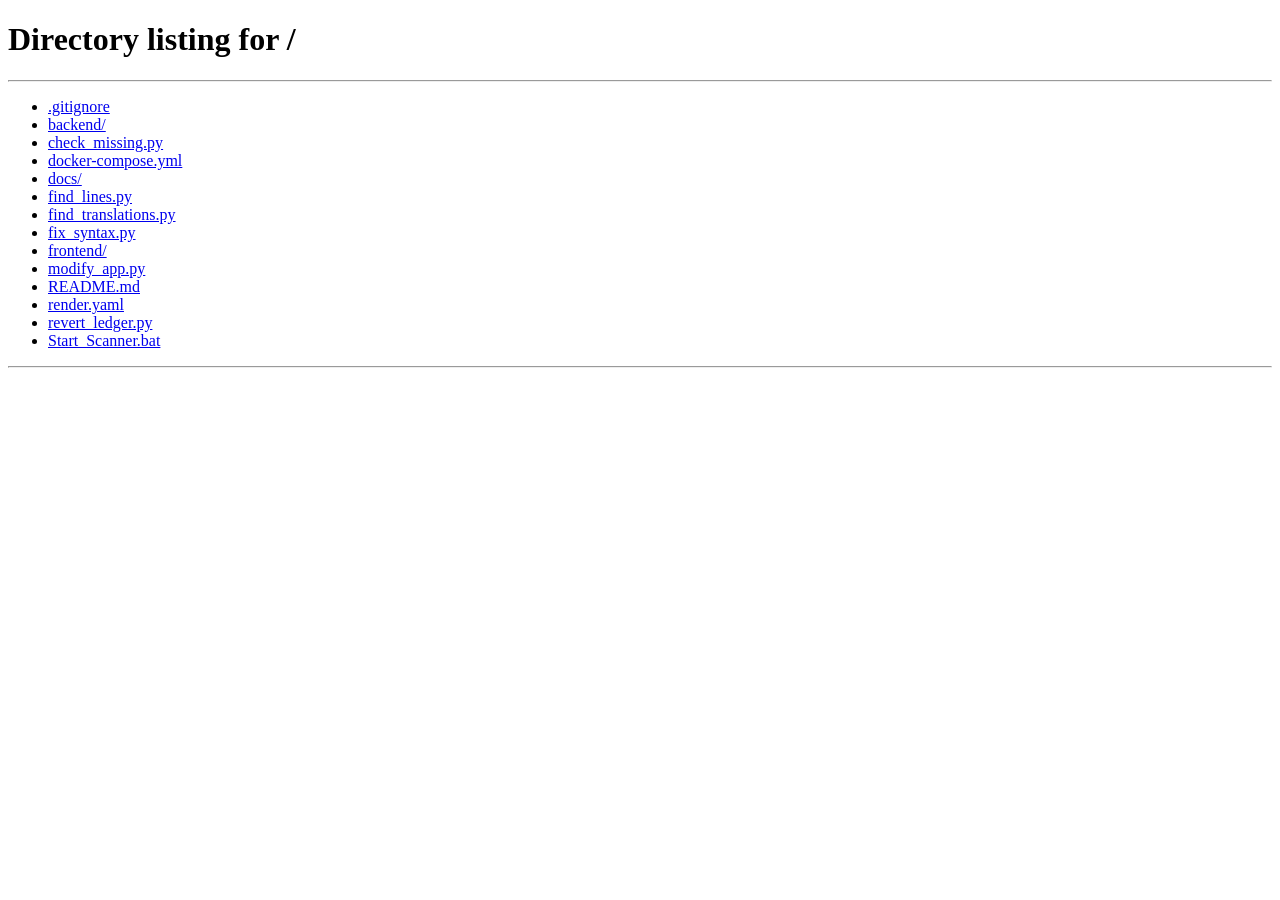
==== commit ae34d882: "fixed sections" ====
--- a/frontend/admin.html
+++ b/frontend/admin.html
@@ -1,24 +1,29 @@
 <!DOCTYPE html>
 <html lang="en">
+
 <head>
     <meta charset="UTF-8">
     <meta name="viewport" content="width=device-width, initial-scale=1.0">
     <title>Admin Console | PUMP_SCANNER</title>
-    <meta name="description" content="Monitor active socket threads, memory logs, and update system scanner configurations and role feature flags.">
-    
+    <meta name="description"
+        content="Monitor active socket threads, memory logs, and update system scanner configurations and role feature flags.">
+
     <!-- Custom Cyberpunk Google Fonts -->
     <link rel="preconnect" href="https://fonts.googleapis.com">
     <link rel="preconnect" href="https://fonts.gstatic.com" crossorigin>
-    <link href="https://fonts.googleapis.com/css2?family=Chakra+Petch:ital,wght@0,300;0,400;0,500;0,600;0,700;1,300;1,400&family=Share+Tech+Mono&display=swap" rel="stylesheet">
-    
+    <link
+        href="https://fonts.googleapis.com/css2?family=Chakra+Petch:ital,wght@0,300;0,400;0,500;0,600;0,700;1,300;1,400&family=Share+Tech+Mono&display=swap"
+        rel="stylesheet">
+
     <!-- Font Awesome Icons -->
     <link rel="stylesheet" href="https://cdnjs.cloudflare.com/ajax/libs/font-awesome/6.4.0/css/all.min.css">
-    
+
     <!-- Local Stylesheet -->
     <link rel="stylesheet" href="style.css">
     <!-- TradingView widget client -->
     <script type="text/javascript" src="https://s3.tradingview.com/tv.js"></script>
 </head>
+
 <body>
     <div class="scanlines"></div>
     <div class="glow-orb orb-1"></div>
@@ -29,23 +34,24 @@
                 <div class="pulse-icon red-pulse" id="scanner-state-pulse"></div>
                 <h1>PUMP_SCANNER//<span class="version-tag">v2.2.0-ACCUM</span></h1>
             </div>
-            
+
             <!-- Navigation Tabs (desktop) -->
             <nav class="header-nav" id="header-nav" style="display: none;">
                 <a href="/" class="nav-item" id="nav-dashboard">
                     <i class="fa-solid fa-chart-pie"></i> <span data-translate="DASHBOARD">DASHBOARD</span>
                 </a>
-                <a href="/admin" class="nav-item" id="nav-admin" style="display: none;">
+                <a href="/admin.html" class="nav-item" id="nav-admin" style="display: none;">
                     <i class="fa-solid fa-user-shield"></i> <span data-translate="ADMIN_CONSOLE">ADMIN_CONSOLE</span>
                 </a>
-                <a href="/calculator" class="nav-item" id="nav-compound">
-                    <i class="fa-solid fa-calculator"></i> <span data-translate="COMPOUND_INTEREST">COMPOUND INTEREST</span>
+                <a href="/calculator.html" class="nav-item" id="nav-compound">
+                    <i class="fa-solid fa-calculator"></i> <span data-translate="COMPOUND_INTEREST">COMPOUND
+                        INTEREST</span>
                 </a>
-                <a href="/trades" class="nav-item" id="nav-ledger">
+                <a href="/trades.html" class="nav-item" id="nav-ledger">
                     <i class="fa-solid fa-book"></i> <span data-translate="MY_TRADES_LEDGER">MY_TRADES (🔒)</span>
                 </a>
             </nav>
-            
+
             <!-- Toggles Deck -->
             <div class="header-controls">
                 <!-- User Profile Badge -->
@@ -57,15 +63,15 @@
                     </div>
                     <button type="button" class="btn-logout" id="btn-logout" title="Sign Out">
                         <i class="fa-solid fa-right-from-bracket"></i>
-                    </a>
+                        </a>
                 </div>
 
                 <button type="button" class="btn-control" id="btn-theme-toggle" title="Toggle Light/Dark Mode">
                     <i class="fa-solid fa-moon"></i>
-                </a>
+                </button>
                 <button type="button" class="btn-control" id="btn-lang-toggle" title="Switch Language">
                     <span>ES</span>
-                </a>
+                    </a>
             </div>
 
             <div class="header-stats">
@@ -107,9 +113,15 @@
                     <h2>ADMIN_CONSOLE // <span class="version-tag text-gold" id="admin-sub-title">USER_ROLES</span></h2>
                 </div>
                 <div class="admin-tab-group" style="display: flex; gap: 10px;">
-                    <button class="btn btn-sm btn-outline active" id="admin-tab-users" style="padding: 4px 10px; font-size: 11px;"><i class="fa-solid fa-users"></i> CMDB USER MANAGER</button>
-                    <button class="btn btn-sm btn-outline" id="admin-tab-features" style="padding: 4px 10px; font-size: 11px;"><i class="fa-solid fa-toggle-on"></i> FEATURE FLAGS</button>
-                    <button class="btn btn-sm btn-outline" id="admin-tab-stats" style="padding: 4px 10px; font-size: 11px;"><i class="fa-solid fa-chart-line"></i> SYSTEM MONITOR</button>
+                    <button class="btn btn-sm btn-outline active" id="admin-tab-users"
+                        style="padding: 4px 10px; font-size: 11px;"><i class="fa-solid fa-users"></i> USER
+                        MANAGER</button>
+                    <button class="btn btn-sm btn-outline" id="admin-tab-features"
+                        style="padding: 4px 10px; font-size: 11px;"><i class="fa-solid fa-toggle-on"></i> FEATURE
+                        FLAGS</button>
+                    <button class="btn btn-sm btn-outline" id="admin-tab-stats"
+                        style="padding: 4px 10px; font-size: 11px;"><i class="fa-solid fa-chart-line"></i> SYSTEM
+                        MONITOR</button>
                 </div>
             </div>
             <div class="panel-body flex-column">
@@ -134,7 +146,7 @@
                         </table>
                     </div>
                 </div>
-                
+
                 <!-- Tab Content: System Diagnostics -->
                 <div id="admin-view-stats" class="admin-sub-view" style="display: none;">
                     <div class="admin-stats-grid">
@@ -186,7 +198,7 @@
             </div>
         </section>
     </div>
-    
+
     <div id="login-overlay" class="login-overlay" style="display: none;">
         <div class="login-card">
             <!-- Dev notification for confirmation/reset codes -->
@@ -194,7 +206,9 @@
                 <i class="fa-solid fa-bug text-orange"></i>
                 <div class="toast-content" style="flex: 1; text-align: left;">
                     <strong style="color: var(--orange); font-size: 11px;">DEVELOPER NOTIFICATION:</strong>
-                    <div id="dev-code-text" style="font-family: monospace; font-size: 13px; color: #fff; margin-top: 2px;">Code: 123456</div>
+                    <div id="dev-code-text"
+                        style="font-family: monospace; font-size: 13px; color: #fff; margin-top: 2px;">Code: 123456
+                    </div>
                 </div>
             </div>
 
@@ -203,7 +217,7 @@
                 <h2>PUMP_SCANNER//<span class="version-tag">PORTAL</span></h2>
             </div>
             <p class="login-subtitle">SECURE TERMINAL ACCESS GATED</p>
-            
+
             <!-- Views container -->
             <!-- 1. LOGIN / SIGNUP VIEW -->
             <div id="auth-panel-main">
@@ -211,7 +225,7 @@
                     <button class="auth-tab active" id="tab-login">SIGN IN</button>
                     <button class="auth-tab" id="tab-signup">REGISTER</button>
                 </div>
-                
+
                 <!-- LOGIN FORM -->
                 <form id="form-login" class="auth-form-sub">
                     <div class="form-group">
@@ -222,15 +236,19 @@
                         <label>PASSWORD</label>
                         <div class="password-input-wrapper">
                             <input type="password" id="login-password" required placeholder="••••••••">
-                            <button type="button" class="btn-toggle-password" onclick="togglePasswordVisibility('login-password')">
+                            <button type="button" class="btn-toggle-password"
+                                onclick="togglePasswordVisibility('login-password')">
                                 <i class="fa-solid fa-eye"></i>
                             </button>
                         </div>
                     </div>
-                    <button type="submit" class="btn btn-primary btn-block" style="margin-top: 15px;">AUTHENTICATE</button>
-                    <p class="auth-footer-link" style="margin-top: 12px; font-size: 11px; text-align: center;"><a href="#" id="link-forgot-password" style="color: var(--yellow); text-decoration: none;">Forgot password?</a></p>
+                    <button type="submit" class="btn btn-primary btn-block"
+                        style="margin-top: 15px;">AUTHENTICATE</button>
+                    <p class="auth-footer-link" style="margin-top: 12px; font-size: 11px; text-align: center;"><a
+                            href="#" id="link-forgot-password"
+                            style="color: var(--yellow); text-decoration: none;">Forgot password?</a></p>
                 </form>
-                
+
                 <!-- SIGNUP FORM -->
                 <form id="form-signup" class="auth-form-sub" style="display: none;">
                     <div class="form-group">
@@ -245,72 +263,103 @@
                         <label>PASSWORD</label>
                         <div class="password-input-wrapper">
                             <input type="password" id="signup-password" required placeholder="Min 6 characters">
-                            <button type="button" class="btn-toggle-password" onclick="togglePasswordVisibility('signup-password')">
+                            <button type="button" class="btn-toggle-password"
+                                onclick="togglePasswordVisibility('signup-password')">
                                 <i class="fa-solid fa-eye"></i>
                             </button>
                         </div>
                     </div>
-                    <button type="submit" class="btn btn-primary btn-block" style="margin-top: 15px;">CREATE ACCOUNT</button>
+                    <button type="submit" class="btn btn-primary btn-block" style="margin-top: 15px;">CREATE
+                        ACCOUNT</button>
                 </form>
             </div>
-            
+
             <!-- 2. CONFIRM EMAIL VIEW -->
             <div id="auth-panel-confirm" style="display: none;">
-                <h3 class="auth-view-title" style="margin-top: 10px; color: var(--blue);"><i class="fa-regular fa-envelope"></i> CONFIRM YOUR EMAIL</h3>
-                <p class="auth-view-desc" style="font-size: 11px; color: var(--text-dim); margin-top: 5px; line-height: 1.4;">A 6-digit confirmation code has been generated. Enter it below to verify your email address.</p>
+                <h3 class="auth-view-title" style="margin-top: 10px; color: var(--blue);"><i
+                        class="fa-regular fa-envelope"></i> CONFIRM YOUR EMAIL</h3>
+                <p class="auth-view-desc"
+                    style="font-size: 11px; color: var(--text-dim); margin-top: 5px; line-height: 1.4;">A 6-digit
+                    confirmation code has been generated. Enter it below to verify your email address.</p>
                 <form id="form-confirm" style="margin-top: 15px;">
                     <div class="form-group">
                         <label>CONFIRMATION CODE</label>
-                        <input type="text" id="confirm-code" required maxlength="6" placeholder="123456" style="text-align: center; font-size: 18px; letter-spacing: 4px; font-family: monospace;">
-                    </div>
-                    <button type="submit" class="btn btn-primary btn-block" style="margin-top: 15px;">VERIFY EMAIL</button>
-                    <p class="auth-footer-link" style="margin-top: 12px; font-size: 11px; text-align: center;"><a href="#" id="link-confirm-back" style="color: var(--yellow); text-decoration: none;">Back to Sign In</a></p>
+                        <input type="text" id="confirm-code" required maxlength="6" placeholder="123456"
+                            style="text-align: center; font-size: 18px; letter-spacing: 4px; font-family: monospace;">
+                    </div>
+                    <button type="submit" class="btn btn-primary btn-block" style="margin-top: 15px;">VERIFY
+                        EMAIL</button>
+                    <p class="auth-footer-link" style="margin-top: 12px; font-size: 11px; text-align: center;"><a
+                            href="#" id="link-confirm-back" style="color: var(--yellow); text-decoration: none;">Back to
+                            Sign In</a></p>
                 </form>
             </div>
-            
+
             <!-- 3. FORGOT PASSWORD VIEW -->
             <div id="auth-panel-forgot" style="display: none;">
-                <h3 class="auth-view-title" style="margin-top: 10px; color: var(--orange);"><i class="fa-solid fa-key"></i> RESET PASSWORD</h3>
-                <p class="auth-view-desc" style="font-size: 11px; color: var(--text-dim); margin-top: 5px; line-height: 1.4;">Enter your registered email address to request a security reset code.</p>
+                <h3 class="auth-view-title" style="margin-top: 10px; color: var(--orange);"><i
+                        class="fa-solid fa-key"></i> RESET PASSWORD</h3>
+                <p class="auth-view-desc"
+                    style="font-size: 11px; color: var(--text-dim); margin-top: 5px; line-height: 1.4;">Enter your
+                    registered email address to request a security reset code.</p>
                 <form id="form-forgot" style="margin-top: 15px;">
                     <div class="form-group">
                         <label>EMAIL ADDRESS</label>
                         <input type="email" id="forgot-email" required placeholder="name@domain.com">
                     </div>
-                    <button type="submit" class="btn btn-primary btn-block" style="margin-top: 15px;">REQUEST RESET CODE</button>
-                    <p class="auth-footer-link" style="margin-top: 12px; font-size: 11px; text-align: center;"><a href="#" id="link-forgot-back" style="color: var(--yellow); text-decoration: none;">Back to Sign In</a></p>
+                    <button type="submit" class="btn btn-primary btn-block" style="margin-top: 15px;">REQUEST RESET
+                        CODE</button>
+                    <p class="auth-footer-link" style="margin-top: 12px; font-size: 11px; text-align: center;"><a
+                            href="#" id="link-forgot-back" style="color: var(--yellow); text-decoration: none;">Back to
+                            Sign In</a></p>
                 </form>
             </div>
-            
+
             <!-- 4. RESET PASSWORD VIEW -->
             <div id="auth-panel-reset" style="display: none;">
-                <h3 class="auth-view-title" style="margin-top: 10px; color: var(--red);"><i class="fa-solid fa-lock"></i> ENTER NEW PASSWORD</h3>
-                <p class="auth-view-desc" style="font-size: 11px; color: var(--text-dim); margin-top: 5px; line-height: 1.4;">A reset code has been generated. Enter the code and your new password below.</p>
+                <h3 class="auth-view-title" style="margin-top: 10px; color: var(--red);"><i
+                        class="fa-solid fa-lock"></i> ENTER NEW PASSWORD</h3>
+                <p class="auth-view-desc"
+                    style="font-size: 11px; color: var(--text-dim); margin-top: 5px; line-height: 1.4;">A reset code has
+                    been generated. Enter the code and your new password below.</p>
                 <form id="form-reset" style="margin-top: 15px;">
                     <div class="form-group">
                         <label>RESET SECURITY CODE</label>
-                        <input type="text" id="reset-token" required placeholder="123456" style="text-align: center; font-size: 16px; letter-spacing: 2px; font-family: monospace;">
+                        <input type="text" id="reset-token" required placeholder="123456"
+                            style="text-align: center; font-size: 16px; letter-spacing: 2px; font-family: monospace;">
                     </div>
                     <div class="form-group">
                         <label>NEW PASSWORD</label>
                         <div class="password-input-wrapper">
                             <input type="password" id="reset-password" required placeholder="Min 6 characters">
-                            <button type="button" class="btn-toggle-password" onclick="togglePasswordVisibility('reset-password')">
+                            <button type="button" class="btn-toggle-password"
+                                onclick="togglePasswordVisibility('reset-password')">
                                 <i class="fa-solid fa-eye"></i>
                             </button>
                         </div>
                     </div>
-                    <button type="submit" class="btn btn-primary btn-block" style="margin-top: 15px;">UPDATE PASSWORD</button>
-                    <p class="auth-footer-link" style="margin-top: 12px; font-size: 11px; text-align: center;"><a href="#" id="link-reset-back" style="color: var(--yellow); text-decoration: none;">Back to Sign In</a></p>
+                    <button type="submit" class="btn btn-primary btn-block" style="margin-top: 15px;">UPDATE
+                        PASSWORD</button>
+                    <p class="auth-footer-link" style="margin-top: 12px; font-size: 11px; text-align: center;"><a
+                            href="#" id="link-reset-back" style="color: var(--yellow); text-decoration: none;">Back to
+                            Sign In</a></p>
                 </form>
             </div>
-            
+
             <!-- Pre-seeded hint for testers -->
-            <div class="preseeded-hint" style="margin-top: 20px; padding-top: 12px; border-top: 1px dashed var(--border-color); font-size: 10px; color: var(--text-dim); text-align: left; line-height: 1.5;">
-                <p style="font-weight: bold; color: var(--yellow); margin-bottom: 4px; letter-spacing: 0.5px;">DEVELOPMENT TEST CREDENTIALS:</p>
+            <div class="preseeded-hint"
+                style="margin-top: 20px; padding-top: 12px; border-top: 1px dashed var(--border-color); font-size: 10px; color: var(--text-dim); text-align: left; line-height: 1.5;">
+                <p style="font-weight: bold; color: var(--yellow); margin-bottom: 4px; letter-spacing: 0.5px;">
+                    DEVELOPMENT TEST CREDENTIALS:</p>
                 <div style="display: flex; justify-content: space-between;">
-                    <span>ADMIN: <code style="color: #fff; background: rgba(255,255,255,0.08); padding: 1px 4px; border-radius: 2px;">admin</code> / <code style="color: #fff; background: rgba(255,255,255,0.08); padding: 1px 4px; border-radius: 2px;">admin</code></span>
-                    <span>USER: <code style="color: #fff; background: rgba(255,255,255,0.08); padding: 1px 4px; border-radius: 2px;">user</code> / <code style="color: #fff; background: rgba(255,255,255,0.08); padding: 1px 4px; border-radius: 2px;">user</code></span>
+                    <span>ADMIN: <code
+                            style="color: #fff; background: rgba(255,255,255,0.08); padding: 1px 4px; border-radius: 2px;">admin</code>
+                        / <code
+                            style="color: #fff; background: rgba(255,255,255,0.08); padding: 1px 4px; border-radius: 2px;">admin</code></span>
+                    <span>USER: <code
+                            style="color: #fff; background: rgba(255,255,255,0.08); padding: 1px 4px; border-radius: 2px;">user</code>
+                        / <code
+                            style="color: #fff; background: rgba(255,255,255,0.08); padding: 1px 4px; border-radius: 2px;">user</code></span>
                 </div>
             </div>
         </div>
@@ -327,7 +376,8 @@
                 </div>
                 <h4 class="premium-feature-title">MY TRADES LEDGER (PREMIUM ANALYTICAL TOOL)</h4>
                 <p class="modal-desc">
-                    The Trades Ledger is an advanced analytical feature designed to automatically record, track, and score your breakout trade ideas taken directly from the live terminal feed.
+                    The Trades Ledger is an advanced analytical feature designed to automatically record, track, and
+                    score your breakout trade ideas taken directly from the live terminal feed.
                 </p>
                 <div class="premium-tier-details">
                     <div class="premium-badge-group">
@@ -345,150 +395,152 @@
         </div>
     </div>
     <nav class="mobile-bottom-nav" id="mobile-bottom-nav" style="display:none;">
-            <a href="/#radar" class="mob-nav-btn" id="mob-btn-dash">
-                <i class="fa-solid fa-chart-pie"></i>
-                <span>RADAR</span>
-            </a>
-            <a href="/#accum" class="mob-nav-btn" id="mob-btn-accum">
-                <i class="fa-solid fa-magnifying-glass-chart"></i>
-                <span>ACCUM</span>
-            </a>
-            <a href="/#watchlist" class="mob-nav-btn" id="mob-btn-watchlist">
-                <i class="fa-solid fa-table-list"></i>
-                <span>WATCH</span>
-            </a>
-            <a href="/calculator" class="mob-nav-btn" id="mob-btn-calc">
-                <i class="fa-solid fa-calculator"></i>
-                <span>CALC</span>
-            </a>
-            <a href="/trades" class="mob-nav-btn" id="mob-btn-trades">
-                <i class="fa-solid fa-book"></i>
-                <span>MY TRADES</span>
-            </a>
-            <a href="/admin" class="mob-nav-btn" id="mob-btn-admin" style="display:none;">
-                <i class="fa-solid fa-user-shield"></i>
-                <span>ADMIN</span>
-            </a>
-        </nav>
+        <a href="/#radar" class="mob-nav-btn" id="mob-btn-dash">
+            <i class="fa-solid fa-chart-pie"></i>
+            <span>RADAR</span>
+        </a>
+        <a href="/#accum" class="mob-nav-btn" id="mob-btn-accum">
+            <i class="fa-solid fa-magnifying-glass-chart"></i>
+            <span>ACCUM</span>
+        </a>
+        <a href="/#watchlist" class="mob-nav-btn" id="mob-btn-watchlist">
+            <i class="fa-solid fa-table-list"></i>
+            <span>WATCH</span>
+        </a>
+        <a href="/calculator.html" class="mob-nav-btn" id="mob-btn-calc">
+            <i class="fa-solid fa-calculator"></i>
+            <span>CALC</span>
+        </a>
+        <a href="/trades.html" class="mob-nav-btn" id="mob-btn-trades">
+            <i class="fa-solid fa-book"></i>
+            <span>MY TRADES</span>
+        </a>
+        <a href="/admin.html" class="mob-nav-btn" id="mob-btn-admin" style="display:none;">
+            <i class="fa-solid fa-user-shield"></i>
+            <span>ADMIN</span>
+        </a>
+    </nav>
     <div class="mobile-drawer" id="mobile-drawer">
-            <div class="drawer-handle"></div>
-            <div class="drawer-header">
-                <div style="display:flex;align-items:center;gap:8px;">
-                    <i class="fa-solid fa-sliders text-cyan"></i>
-                    <span class="drawer-title" data-translate="CONTROL_DECK">CONTROL_DECK</span>
-                </div>
-                <button class="drawer-close-btn" id="btn-drawer-close"><i class="fa-solid fa-xmark"></i></button>
-            </div>
-            <div class="drawer-body">
-                <!-- Scanner Engine Controls -->
-                <div class="drawer-section">
-                    <div class="drawer-section-title">SCANNER ENGINE</div>
-                    <div class="drawer-action-row">
-                        <button class="btn btn-primary" id="btn-start-scanner-mobile">
-                            <i class="fa-solid fa-play"></i> <span data-translate="START_SCANNER">START</span>
-                        </button>
-                        <button class="btn btn-danger disabled" id="btn-stop-scanner-mobile" disabled>
-                            <i class="fa-solid fa-stop"></i> <span data-translate="STOP_SCANNER">STOP</span>
-                        </button>
-                    </div>
-                </div>
-                <!-- Quick Stats -->
-                <div class="drawer-section">
-                    <div class="drawer-section-title">LIVE STATS</div>
-                    <div class="drawer-stats-grid">
-                        <div class="drawer-stat">
-                            <span class="drawer-stat-label" data-translate="SYSTEM_STATUS">STATUS</span>
-                            <span class="drawer-stat-value text-red" id="drawer-status-text">OFFLINE</span>
-                        </div>
-                        <div class="drawer-stat">
-                            <span class="drawer-stat-label" data-translate="TRACKED_PAIRS">PAIRS</span>
-                            <span class="drawer-stat-value text-cyan" id="drawer-pairs-count">0</span>
-                        </div>
-                        <div class="drawer-stat">
-                            <span class="drawer-stat-label" data-translate="RATE_LIMIT">RATE</span>
-                            <span class="drawer-stat-value text-green" id="drawer-rate-status">NOMINAL</span>
-                        </div>
-                    </div>
-                </div>
-                <!-- Config Form (mirror of desktop) -->
-                <div class="drawer-section drawer-config">
-                    <div class="drawer-section-title">CONFIGURATION</div>
-                    <div class="form-group">
-                        <label>SCAN INTERVAL (SEC)</label>
-                        <input type="number" id="mob-interval-sec" min="10" max="3600" placeholder="30">
-                    </div>
-                    <div class="form-group">
-                        <label>MAX PAIRS</label>
-                        <input type="number" id="mob-max-pairs" min="5" max="500" placeholder="50">
-                    </div>
-                    <div class="form-row">
-                        <div class="form-group">
-                            <label>VOL GATE</label>
-                            <div class="input-suffix">
-                                <input type="number" id="mob-vol-threshold" step="0.1" min="1" max="20" placeholder="3.0">
-                                <span class="suffix">x</span>
-                            </div>
-                        </div>
-                        <div class="form-group">
-                            <label>PRICE GATE</label>
-                            <div class="input-suffix">
-                                <input type="number" id="mob-price-threshold" step="0.1" min="0.1" max="15" placeholder="1.5">
-                                <span class="suffix">%</span>
-                            </div>
-                        </div>
-                    </div>
-                    <button class="btn btn-secondary btn-block" id="btn-save-settings-mobile">
-                        <i class="fa-solid fa-floppy-disk"></i> SAVE CONFIG
+        <div class="drawer-handle"></div>
+        <div class="drawer-header">
+            <div style="display:flex;align-items:center;gap:8px;">
+                <i class="fa-solid fa-sliders text-cyan"></i>
+                <span class="drawer-title" data-translate="CONTROL_DECK">CONTROL_DECK</span>
+            </div>
+            <button class="drawer-close-btn" id="btn-drawer-close"><i class="fa-solid fa-xmark"></i></button>
+        </div>
+        <div class="drawer-body">
+            <!-- Scanner Engine Controls -->
+            <div class="drawer-section">
+                <div class="drawer-section-title">SCANNER ENGINE</div>
+                <div class="drawer-action-row">
+                    <button class="btn btn-primary" id="btn-start-scanner-mobile">
+                        <i class="fa-solid fa-play"></i> <span data-translate="START_SCANNER">START</span>
                     </button>
-                </div>
-                <!-- Exchanges -->  
-                <div class="drawer-section">
-                    <div class="drawer-section-title">EXCHANGES</div>
-                    <div class="drawer-chip-group">
-                        <label class="drawer-chip">
-                            <input type="checkbox" id="mob-chk-binance" checked> BINANCE
-                        </label>
-                        <label class="drawer-chip">
-                            <input type="checkbox" id="mob-chk-bybit"> BYBIT
-                        </label>
-                        <label class="drawer-chip">
-                            <input type="checkbox" id="mob-chk-hyperliquid"> HYPERLIQUID
-                        </label>
-                        <label class="drawer-chip">
-                            <input type="checkbox" id="mob-chk-spot" checked> SPOT
-                        </label>
-                        <label class="drawer-chip">
-                            <input type="checkbox" id="mob-chk-futures"> FUTURES
-                        </label>
-                    </div>
-                </div>
-                <!-- Simulate -->
-                <div class="drawer-section" id="mobile-simulation-section" style="display: none;">
-                    <div class="drawer-section-title">SIMULATE ALERT</div>
-                    <button class="btn btn-neon btn-block" id="btn-sim-mobile">
-                        <i class="fa-solid fa-bolt"></i> FIRE SIMULATED ALERT
+                    <button class="btn btn-danger disabled" id="btn-stop-scanner-mobile" disabled>
+                        <i class="fa-solid fa-stop"></i> <span data-translate="STOP_SCANNER">STOP</span>
                     </button>
                 </div>
-                <!-- Theme & Lang -->
-                <div class="drawer-section">
-                    <div class="drawer-section-title">APPEARANCE</div>
-                    <div class="drawer-action-row">
-                        <button class="btn btn-secondary" id="btn-theme-mobile">
-                            <i class="fa-solid fa-moon"></i> THEME
-                        </button>
-                        <button class="btn btn-secondary" id="btn-lang-mobile">
-                            <i class="fa-solid fa-language"></i> <span id="drawer-lang-label">ES</span>
-                        </button>
-                        <button class="btn btn-danger" id="btn-logout-mobile">
-                            <i class="fa-solid fa-right-from-bracket"></i> SIGN OUT
-                        </button>
-                    </div>
+            </div>
+            <!-- Quick Stats -->
+            <div class="drawer-section">
+                <div class="drawer-section-title">LIVE STATS</div>
+                <div class="drawer-stats-grid">
+                    <div class="drawer-stat">
+                        <span class="drawer-stat-label" data-translate="SYSTEM_STATUS">STATUS</span>
+                        <span class="drawer-stat-value text-red" id="drawer-status-text">OFFLINE</span>
+                    </div>
+                    <div class="drawer-stat">
+                        <span class="drawer-stat-label" data-translate="TRACKED_PAIRS">PAIRS</span>
+                        <span class="drawer-stat-value text-cyan" id="drawer-pairs-count">0</span>
+                    </div>
+                    <div class="drawer-stat">
+                        <span class="drawer-stat-label" data-translate="RATE_LIMIT">RATE</span>
+                        <span class="drawer-stat-value text-green" id="drawer-rate-status">NOMINAL</span>
+                    </div>
+                </div>
+            </div>
+            <!-- Config Form (mirror of desktop) -->
+            <div class="drawer-section drawer-config">
+                <div class="drawer-section-title">CONFIGURATION</div>
+                <div class="form-group">
+                    <label>SCAN INTERVAL (SEC)</label>
+                    <input type="number" id="mob-interval-sec" min="10" max="3600" placeholder="30">
+                </div>
+                <div class="form-group">
+                    <label>MAX PAIRS</label>
+                    <input type="number" id="mob-max-pairs" min="5" max="500" placeholder="50">
+                </div>
+                <div class="form-row">
+                    <div class="form-group">
+                        <label>VOL GATE</label>
+                        <div class="input-suffix">
+                            <input type="number" id="mob-vol-threshold" step="0.1" min="1" max="20" placeholder="3.0">
+                            <span class="suffix">x</span>
+                        </div>
+                    </div>
+                    <div class="form-group">
+                        <label>PRICE GATE</label>
+                        <div class="input-suffix">
+                            <input type="number" id="mob-price-threshold" step="0.1" min="0.1" max="15"
+                                placeholder="1.5">
+                            <span class="suffix">%</span>
+                        </div>
+                    </div>
+                </div>
+                <button class="btn btn-secondary btn-block" id="btn-save-settings-mobile">
+                    <i class="fa-solid fa-floppy-disk"></i> SAVE CONFIG
+                </button>
+            </div>
+            <!-- Exchanges -->
+            <div class="drawer-section">
+                <div class="drawer-section-title">EXCHANGES</div>
+                <div class="drawer-chip-group">
+                    <label class="drawer-chip">
+                        <input type="checkbox" id="mob-chk-binance" checked> BINANCE
+                    </label>
+                    <label class="drawer-chip">
+                        <input type="checkbox" id="mob-chk-bybit"> BYBIT
+                    </label>
+                    <label class="drawer-chip">
+                        <input type="checkbox" id="mob-chk-hyperliquid"> HYPERLIQUID
+                    </label>
+                    <label class="drawer-chip">
+                        <input type="checkbox" id="mob-chk-spot" checked> SPOT
+                    </label>
+                    <label class="drawer-chip">
+                        <input type="checkbox" id="mob-chk-futures"> FUTURES
+                    </label>
+                </div>
+            </div>
+            <!-- Simulate -->
+            <div class="drawer-section" id="mobile-simulation-section" style="display: none;">
+                <div class="drawer-section-title">SIMULATE ALERT</div>
+                <button class="btn btn-neon btn-block" id="btn-sim-mobile">
+                    <i class="fa-solid fa-bolt"></i> FIRE SIMULATED ALERT
+                </button>
+            </div>
+            <!-- Theme & Lang -->
+            <div class="drawer-section">
+                <div class="drawer-section-title">APPEARANCE</div>
+                <div class="drawer-action-row">
+                    <button class="btn btn-secondary" id="btn-theme-mobile">
+                        <i class="fa-solid fa-moon"></i> THEME
+                    </button>
+                    <button class="btn btn-secondary" id="btn-lang-mobile">
+                        <i class="fa-solid fa-language"></i> <span id="drawer-lang-label">ES</span>
+                    </button>
+                    <button class="btn btn-danger" id="btn-logout-mobile">
+                        <i class="fa-solid fa-right-from-bracket"></i> SIGN OUT
+                    </button>
                 </div>
             </div>
         </div>
+    </div>
 
     <!-- App scripts -->
-    <script type="module" src="common.js"></script>
-    <script type="module" src="admin.js"></script>
+    <script type="module" src="common.js?v=20260618-4"></script>
+    <script type="module" src="admin.js?v=20260618-4"></script>
 </body>
-</html>
+
+</html>
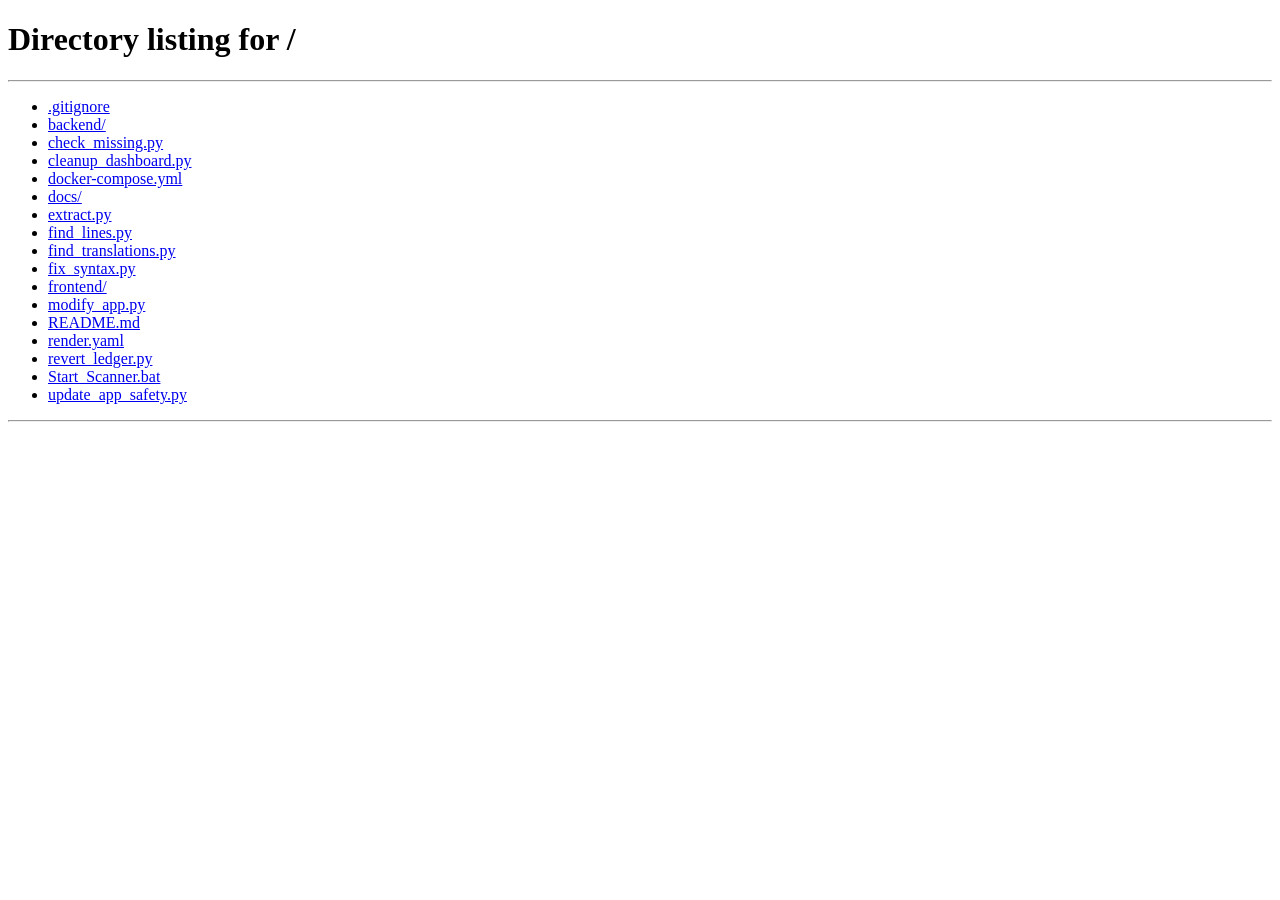
==== commit 56cfb59c: "what is it this" ====
--- a/frontend/admin.html
+++ b/frontend/admin.html
@@ -19,7 +19,7 @@
     <link rel="stylesheet" href="https://cdnjs.cloudflare.com/ajax/libs/font-awesome/6.4.0/css/all.min.css">
 
     <!-- Local Stylesheet -->
-    <link rel="stylesheet" href="style.css">
+    <link rel="stylesheet" href="style.css?v=20260619-1">
     <!-- TradingView widget client -->
     <script type="text/javascript" src="https://s3.tradingview.com/tv.js"></script>
 </head>
@@ -30,13 +30,27 @@
     <div class="glow-orb orb-2"></div>
     <div class="terminal-container">
         <header class="terminal-header">
-            <div class="header-logo">
-                <div class="pulse-icon red-pulse" id="scanner-state-pulse"></div>
-                <h1>PUMP_SCANNER//<span class="version-tag">v2.2.0-ACCUM</span></h1>
-            </div>
-
-            <!-- Navigation Tabs (desktop) -->
-            <nav class="header-nav" id="header-nav" style="display: none;">
+            <!-- LEFT GROUP -->
+            <div class="header-group-left" style="display: flex; gap: 32px; align-items: center;">
+                <div class="header-logo">
+                    <div class="pulse-icon red-pulse" id="scanner-state-pulse"></div>
+                    <h1>PUMP_SCANNER//<span class="version-tag">v2.2.0-ACCUM</span></h1>
+                </div>
+                
+                <div class="header-stats-inline" style="display: flex; gap: 32px;">
+                    <div class="stat-box" style="align-items: flex-start;">
+                        <span class="stat-label" data-translate="RATE_LIMIT">RATE_LIMIT</span>
+                        <span class="stat-value text-green" id="rate-limit-status">NOMINAL</span>
+                    </div>
+                    <div class="stat-box" style="align-items: flex-start;">
+                        <span class="stat-label" data-translate="TRACKED_PAIRS">TRACKED_PAIRS</span>
+                        <span class="stat-value text-cyan" id="tracked-pairs-count">0</span>
+                    </div>
+                </div>
+            </div>
+
+            <!-- Navigation Tabs (desktop) - CENTER -->
+            <nav class="header-nav" id="header-nav" style="display: none; margin: 0 auto;">
                 <a href="/" class="nav-item" id="nav-dashboard">
                     <i class="fa-solid fa-chart-pie"></i> <span data-translate="DASHBOARD">DASHBOARD</span>
                 </a>
@@ -44,48 +58,38 @@
                     <i class="fa-solid fa-user-shield"></i> <span data-translate="ADMIN_CONSOLE">ADMIN_CONSOLE</span>
                 </a>
                 <a href="/calculator.html" class="nav-item" id="nav-compound">
-                    <i class="fa-solid fa-calculator"></i> <span data-translate="COMPOUND_INTEREST">COMPOUND
-                        INTEREST</span>
+                    <i class="fa-solid fa-calculator"></i> <span data-translate="COMPOUND_INTEREST">COMPOUND INTEREST</span>
                 </a>
                 <a href="/trades.html" class="nav-item" id="nav-ledger">
                     <i class="fa-solid fa-book"></i> <span data-translate="MY_TRADES_LEDGER">MY_TRADES (🔒)</span>
                 </a>
             </nav>
 
-            <!-- Toggles Deck -->
-            <div class="header-controls">
-                <!-- User Profile Badge -->
-                <div class="user-profile-badge" id="user-profile-badge" style="display: none;">
-                    <img src="" alt="Avatar" id="user-avatar" class="user-avatar">
-                    <div class="user-info-text">
-                        <span id="user-name" class="user-name">Loading...</span>
-                        <span id="user-role-badge" class="badge">USER</span>
-                    </div>
-                    <button type="button" class="btn-logout" id="btn-logout" title="Sign Out">
-                        <i class="fa-solid fa-right-from-bracket"></i>
-                        </a>
-                </div>
-
-                <button type="button" class="btn-control" id="btn-theme-toggle" title="Toggle Light/Dark Mode">
-                    <i class="fa-solid fa-moon"></i>
-                </button>
-                <button type="button" class="btn-control" id="btn-lang-toggle" title="Switch Language">
-                    <span>ES</span>
-                    </a>
-            </div>
-
-            <div class="header-stats">
-                <div class="stat-box">
+            <!-- RIGHT GROUP -->
+            <div class="header-group-right" style="display: flex; gap: 32px; align-items: center;">
+                <div class="header-controls" style="margin: 0;">
+                    <div class="user-profile-badge" id="user-profile-badge" style="display: none;">
+                        <img src="" alt="Avatar" id="user-avatar" class="user-avatar">
+                        <div class="user-info-text">
+                            <span id="user-name" class="user-name">Loading...</span>
+                            <span id="user-role-badge" class="badge">USER</span>
+                        </div>
+                        <button type="button" class="btn-logout" id="btn-logout" title="Sign Out">
+                            <i class="fa-solid fa-right-from-bracket"></i>
+                        </button>
+                    </div>
+
+                    <button type="button" class="btn-control" id="btn-theme-toggle" title="Toggle Light/Dark Mode">
+                        <i class="fa-solid fa-moon"></i>
+                    </button>
+                    <button type="button" class="btn-control" id="btn-lang-toggle" title="Switch Language">
+                        <span>ES</span>
+                    </button>
+                </div>
+                
+                <div class="stat-box" style="align-items: flex-end;">
                     <span class="stat-label" data-translate="SYSTEM_STATUS">SYSTEM_STATUS</span>
                     <span class="stat-value text-red" id="system-status-text">OFFLINE</span>
-                </div>
-                <div class="stat-box">
-                    <span class="stat-label" data-translate="TRACKED_PAIRS">TRACKED_PAIRS</span>
-                    <span class="stat-value text-cyan" id="tracked-pairs-count">0</span>
-                </div>
-                <div class="stat-box">
-                    <span class="stat-label" data-translate="RATE_LIMIT">RATE_LIMIT</span>
-                    <span class="stat-value text-green" id="rate-limit-status">NOMINAL</span>
                 </div>
             </div>
         </header>
@@ -148,7 +152,149 @@
                 </div>
 
                 <!-- Tab Content: System Diagnostics -->
-                <div id="admin-view-stats" class="admin-sub-view" style="display: none;">
+                <div id="admin-view-stats" class="admin-sub-view" style="display: none; flex-direction: column; flex: 1; min-height: 0;">
+                    
+                    <!-- Scanner Engine Controls -->
+                    <div class="control-group action-buttons" style="margin-bottom: 20px; display: flex; gap: 10px;">
+                        <button class="btn btn-primary" id="btn-start-scanner">
+                            <i class="fa-solid fa-play"></i> <span data-translate="START_SCANNER">START SCANNER</span>
+                        </button>
+                        <button class="btn btn-danger disabled" id="btn-stop-scanner" disabled>
+                            <i class="fa-solid fa-stop"></i> <span data-translate="STOP_SCANNER">STOP SCANNER</span>
+                        </button>
+                    </div>
+
+                    <!-- Config Settings Form (Moved from User Dashboard) -->
+                    <div class="inner-panel" style="margin-bottom: 20px;">
+                        <div class="panel-header">
+                            <i class="fa-solid fa-sliders text-cyan"></i>
+                            <h2 data-translate="CONTROL_DECK">SCANNER CONFIGURATION</h2>
+                        </div>
+                        <div class="panel-body">
+                            <form id="scanner-config-form" class="config-form">
+                                <div class="form-row">
+                                    <div class="form-group">
+                                        <label>
+                                            <span data-translate="EXCHANGES">EXCHANGES</span>
+                                            <span class="tooltip-container">
+                                                <i class="fa-solid fa-circle-question tooltip-trigger"></i>
+                                                <span class="tooltip-content" data-translate="TOOLTIP_EXCHANGES">Select the API liquidity pools to source assets from.</span>
+                                            </span>
+                                        </label>
+                                        <div class="checkbox-group">
+                                            <label class="custom-checkbox">
+                                                <input type="checkbox" name="exchange" value="binance" checked id="chk-exchange-binance">
+                                                <span class="checkmark"></span> BINANCE
+                                            </label>
+                                            <label class="custom-checkbox">
+                                                <input type="checkbox" name="exchange" value="bybit" id="chk-exchange-bybit">
+                                                <span class="checkmark"></span> BYBIT
+                                            </label>
+                                            <label class="custom-checkbox">
+                                                <input type="checkbox" name="exchange" value="hyperliquid" id="chk-exchange-hyperliquid">
+                                                <span class="checkmark"></span> HYPERLIQUID
+                                            </label>
+                                        </div>
+                                    </div>
+                                    <div class="form-group">
+                                        <label>
+                                            <span data-translate="INSTRUMENTS">INSTRUMENTS</span>
+                                            <span class="tooltip-container">
+                                                <i class="fa-solid fa-circle-question tooltip-trigger"></i>
+                                                <span class="tooltip-content" data-translate="TOOLTIP_INSTRUMENTS">Target spot exchange books or futures leverage swaps contracts.</span>
+                                            </span>
+                                        </label>
+                                        <div class="checkbox-group">
+                                            <label class="custom-checkbox">
+                                                <input type="checkbox" name="instrument" value="spot" checked id="chk-inst-spot">
+                                                <span class="checkmark"></span> SPOT
+                                            </label>
+                                            <label class="custom-checkbox">
+                                                <input type="checkbox" name="instrument" value="future" id="chk-inst-future">
+                                                <span class="checkmark"></span> FUTURES
+                                            </label>
+                                        </div>
+                                    </div>
+                                </div>
+
+                                <div class="form-row">
+                                    <div class="form-group">
+                                        <label for="input-interval-sec">
+                                            <span data-translate="SCAN_INTERVAL">SCAN_INTERVAL (SEC)</span>
+                                            <span class="tooltip-container">
+                                                <i class="fa-solid fa-circle-question tooltip-trigger"></i>
+                                                <span class="tooltip-content" data-translate="TOOLTIP_INTERVAL">Refresh cooldown period between active scanning cycles.</span>
+                                            </span>
+                                        </label>
+                                        <input type="number" id="input-interval-sec" min="10" max="3600" required>
+                                    </div>
+                                    <div class="form-group">
+                                        <label for="input-max-pairs">
+                                            <span data-translate="MAX_PAIRS_TRACKED">MAX_PAIRS_TRACKED</span>
+                                            <span class="tooltip-container">
+                                                <i class="fa-solid fa-circle-question tooltip-trigger"></i>
+                                                <span class="tooltip-content" data-translate="TOOLTIP_MAX_PAIRS">Limit discoverable pairs sorted by 24h volume to focus processing bandwidth.</span>
+                                            </span>
+                                        </label>
+                                        <input type="number" id="input-max-pairs" min="5" max="500" required>
+                                    </div>
+                                </div>
+
+                                <div class="form-row">
+                                    <div class="form-group">
+                                        <label for="input-volume-threshold">
+                                            <span data-translate="VOL_MULTIPLIER_GATE">VOL_MULTIPLIER_GATE</span>
+                                            <span class="tooltip-container">
+                                                <i class="fa-solid fa-circle-question tooltip-trigger"></i>
+                                                <span class="tooltip-content" data-translate="TOOLTIP_VOL_MULT">How many times the current 5m candle volume must exceed the average volume of the previous 49 candles.</span>
+                                            </span>
+                                        </label>
+                                        <div class="input-suffix">
+                                            <input type="number" id="input-volume-threshold" step="0.1" min="1.0" max="20.0" required>
+                                            <span class="suffix">x</span>
+                                        </div>
+                                    </div>
+                                    <div class="form-group">
+                                        <label for="input-price-threshold">
+                                            <span data-translate="PRICE_VELOCITY_GATE">PRICE_VELOCITY_GATE</span>
+                                            <span class="tooltip-container">
+                                                <i class="fa-solid fa-circle-question tooltip-trigger"></i>
+                                                <span class="tooltip-content" data-translate="TOOLTIP_PRICE_VEL">The minimum price gain percentage over the last 2 periods (10 minutes) to trigger breakout status.</span>
+                                            </span>
+                                        </label>
+                                        <div class="input-suffix">
+                                            <input type="number" id="input-price-threshold" step="0.1" min="0.1" max="15.0" required>
+                                            <span class="suffix">%</span>
+                                        </div>
+                                    </div>
+                                </div>
+
+                                <!-- Advanced Integrations Section (Moved to Dashboard) -->
+
+                                <div class="form-actions" style="margin-top: 15px;">
+                                    <button type="submit" class="btn btn-secondary" id="btn-save-settings">
+                                        <i class="fa-solid fa-floppy-disk"></i> <span data-translate="SAVE_CONFIGURATION">SAVE CONFIGURATION</span>
+                                    </button>
+                                </div>
+                            </form>
+                            
+                            <div class="divider" style="margin: 15px 0; border-bottom: 1px solid rgba(255,255,255,0.05);"></div>
+                            
+                            <div class="simulation-deck" id="simulation-deck">
+                                <label data-translate="INTELLIGENCE_SIMULATOR">INTELLIGENCE_SIMULATOR</label>
+                                <p class="panel-subtext" style="font-size: 10px; color: var(--text-dim); margin-bottom: 8px;">Trigger mock breakouts/accumulations to test alerts, UI logic, and webhook payload routing.</p>
+                                <div style="display: flex; gap: 10px;">
+                                    <button class="btn btn-neon btn-sm" id="btn-trigger-simulation">
+                                        <i class="fa-solid fa-bolt"></i> FIRE BREAKOUT
+                                    </button>
+                                    <button class="btn btn-purple btn-sm" id="btn-trigger-accum-sim">
+                                        <i class="fa-solid fa-eye"></i> SIMULATE ACCUM
+                                    </button>
+                                </div>
+                            </div>
+                        </div>
+                    </div>
+                    
                     <div class="admin-stats-grid">
                         <div class="stat-card">
                             <i class="fa-solid fa-users fa-2x text-blue"></i>
@@ -169,6 +315,23 @@
                             <i class="fa-solid fa-bell fa-2x text-red"></i>
                             <div class="stat-value" id="stat-alerts-dispatched">0</div>
                             <div class="stat-label">ALERTS DISPATCHED</div>
+                        </div>
+                    </div>
+
+                    <!-- Logs view -->
+                    <div class="inner-panel console-logs" style="margin-top: 20px;">
+                        <div class="panel-header">
+                            <i class="fa-solid fa-terminal text-green"></i>
+                            <h2 data-translate="SYSTEM_LOGS">SYSTEM_LOGS</h2>
+                            <button class="btn-icon" id="btn-clear-logs" title="Clear console">
+                                <i class="fa-solid fa-trash-can"></i>
+                            </button>
+                        </div>
+                        <div class="panel-body console-wrapper">
+                            <div class="console-viewport" id="console-viewport">
+                                <div class="console-line line-dim">[SYSTEM] Admin Terminal initialized. Awaiting WebSocket link...
+                                </div>
+                            </div>
                         </div>
                     </div>
                 </div>
@@ -539,8 +702,7 @@
     </div>
 
     <!-- App scripts -->
-    <script type="module" src="common.js?v=20260618-4"></script>
-    <script type="module" src="admin.js?v=20260618-4"></script>
+    <script type="module" src="admin.js?v=20260619-1"></script>
 </body>
 
-</html>+</html>
--- a/frontend/style.css
+++ b/frontend/style.css
@@ -141,14 +141,16 @@
     left: 0;
     width: 100vw;
     height: 100vh;
-    background: linear-gradient(
-        rgba(18, 16, 16, 0) 50%, 
-        rgba(0, 0, 0, 0.25) 50%
+    background: repeating-linear-gradient(
+        to bottom,
+        transparent 0,
+        transparent 5px,
+        rgba(0, 0, 0, 0.12) 5px,
+        rgba(0, 0, 0, 0.12) 6px
     );
-    background-size: 100% 4px;
     z-index: 100;
     pointer-events: none;
-    opacity: 0.7;
+    opacity: 0.45;
 }
 
 /* Background Glow Orbs */
@@ -248,6 +250,18 @@
     color: var(--cyan);
     background-color: rgba(0, 240, 255, 0.05);
     box-shadow: 0 0 8px var(--cyan-glow);
+}
+#btn-theme-toggle {
+    width: 34px;
+    padding: 0;
+}
+#btn-theme-toggle i {
+    pointer-events: none;
+}
+#btn-theme-toggle[aria-pressed="true"] {
+    color: var(--yellow);
+    border-color: color-mix(in srgb, var(--yellow) 65%, var(--border-color));
+    background: color-mix(in srgb, var(--yellow) 8%, transparent);
 }
 
 .header-logo {
